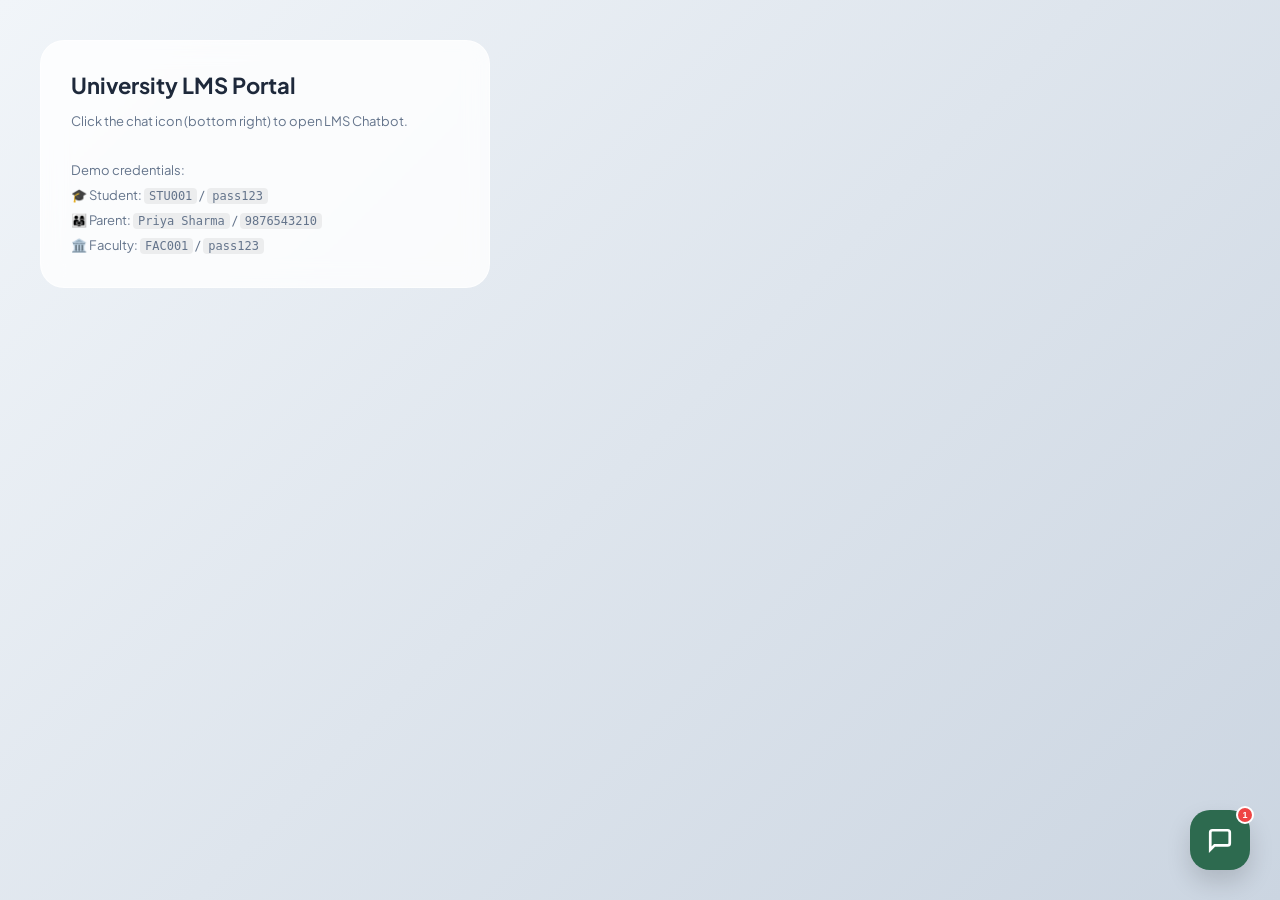
==== index.html @ 47048e08 "Create index.html" ====
<!doctype html>
<html lang="en">
    <head>
        <meta charset="UTF-8" />
        <meta name="viewport" content="width=device-width, initial-scale=1.0" />
        <title>LMS Chatbot — College Portal</title>
        <link
            href="https://fonts.googleapis.com/css2?family=Plus+Jakarta+Sans:wght@400;500;600;700&display=swap"
            rel="stylesheet"
        />
        <style>
            :root {
                 --theme-color: #2d6a4f;
                 --primary: #2d6a4f;
                 --accent: #40916c;
}


            * {
                box-sizing: border-box;
                margin: 0;
                padding: 0;
            }
            body {
                font-family: "Plus Jakarta Sans", sans-serif;
                background: linear-gradient(135deg, #f1f5f9 0%, #cbd5e1 100%);
                min-height: 100vh;
                padding: 40px;
            }
            .info-layer {
                max-width: 450px;
                background: rgba(255, 255, 255, 0.8);
                backdrop-filter: blur(12px);
                padding: 30px;
                border-radius: 24px;
                border: 1px solid rgba(255, 255, 255, 0.6);
            }
            .info-layer h1 {
                font-size: 22px;
                color: #1e293b;
                margin-bottom: 10px;
            }
            .info-layer p {
                font-size: 13px;
                color: #64748b;
                line-height: 1.9;
            }
            .info-layer code {
                background: rgba(0, 0, 0, 0.06);
                padding: 1px 5px;
                border-radius: 4px;
                font-size: 12px;
            }

            #fab {
                position: fixed;
                bottom: 30px;
                right: 30px;
                width: 60px;
                height: 60px;
                border-radius: 20px;
                background: var(--theme-color);
                border: none;
                cursor: pointer;
                display: flex;
                align-items: center;
                justify-content: center;
                box-shadow: 0 12px 24px rgba(0, 0, 0, 0.15);
                z-index: 1000;
                transition: 0.3s cubic-bezier(0.175, 0.885, 0.32, 1.275);
            }
            #fab:hover {
                transform: scale(1.08);
                 background: #1b4332;
            }
            .badge {
                position: absolute;
                top: -4px;
                right: -4px;
                width: 18px;
                height: 18px;
                background: #ef4444;
                border-radius: 50%;
                border: 2px solid white;
                font-size: 9px;
                color: #fff;
                display: flex;
                align-items: center;
                justify-content: center;
                font-weight: 700;
            }

            #dialog {
                position: fixed;
                bottom: 30px;
                right: 30px;
                width: 355px;
                height: 500px;
                background: #fff;
                border-radius: 28px;
                display: none;
                flex-direction: column;
                z-index: 999;
                box-shadow: 0 25px 50px -12px rgba(0, 0, 0, 0.2);
                overflow: hidden;
                border: 1px solid #f1f5f9;
            }
            #dialog.open {
                display: flex;
                animation: slideIn 0.3s ease-out;
            }
            @keyframes slideIn {
                from {
                    opacity: 0;
                    transform: translateY(20px) scale(0.97);
                }
                to {
                    opacity: 1;
                    transform: translateY(0) scale(1);
                }
            }

            .dhead {
                background: linear-gradient(
                    135deg,
                    var(--primary) 0%,
                    var(--accent) 100%
                );
                transition: background 0.5s ease, filter 0.3s ease;
                

                padding: 16px 16px 13px;
                display: flex;
                align-items: center;
                justify-content: center;
                position: relative;
                flex-shrink: 0;
                transition: background 0.4s ease;
            }
            .user-left {
                position: absolute;
                left: 14px;
                display: none;
                align-items: center;
                gap: 4px;
                cursor: pointer;
            }
            .user-left.visible {
                display: flex;
            }
            .uav {
                width: 28px;
                height: 28px;
                border-radius: 50%;
                display: flex;
                align-items: center;
                justify-content: center;
                font-size: 12px;
                font-weight: 700;
                color: #fff;
                background: rgba(255, 255, 255, 0.25);
                border: 1.5px solid rgba(255, 255, 255, 0.5);
            }
            .dropdown-arrow {
                font-size: 8px;
                color: rgba(255, 255, 255, 0.8);
                margin-left: 1px;
            }
            .user-dropdown {
                position: absolute;
                top: 38px;
                left: 0;
                background: #fff;
                border: 1px solid #e4e0d8;
                border-radius: 10px;
                display: none;
                min-width: 110px;
                box-shadow: 0 4px 16px rgba(0, 0, 0, 0.1);
                z-index: 10;
                overflow: hidden;
            }
            .user-dropdown.show {
                display: block;
            }
            .dropdown-item {
                padding: 10px 13px;
                font-size: 12px;
                cursor: pointer;
                color: #1e293b;
                font-weight: 500;
            }
            .dropdown-item:hover {
                background: #f5f3ef;
            }
            .header-center {
                text-align: center;
            }
            .dlogo {
                font-size: 16px;
                font-weight: 700;
                color: #fff;
                letter-spacing: -0.2px;
            }
            .status-row {
                display: flex;
                align-items: center;
                justify-content: center;
                gap: 5px;
                margin-top: 4px;
            }
            .status-dot {
                width: 6px;
                height: 6px;
                background: #4ade80;
                border-radius: 50%;
                animation: blink 2s infinite;
            }
            @keyframes blink {
                0%,
                100% {
                    opacity: 1;
                }
                50% {
                    opacity: 0.4;
                }
            }
            .status-text {
                font-size: 10px;
                color: rgba(255, 255, 255, 0.8);
                font-weight: 500;
            }
            .dclose {
                position: absolute;
                right: 14px;
                width: 26px;
                height: 26px;
                border-radius: 50%;
                border: none;
                background: rgba(255, 255, 255, 0.2);
                color: #fff;
                cursor: pointer;
                font-size: 13px;
                display: flex;
                align-items: center;
                justify-content: center;
            }
            .dclose:hover {
                background: rgba(255, 255, 255, 0.3);
            }

            .screen {
                display: none;
                flex-direction: column;
                flex: 1;
                min-height: 0;
                overflow: hidden;
            }
            .screen.on {
                display: flex;
            }

            .role-pick-body {
                padding: 22px 18px;
                display: flex;
                flex-direction: column;
                gap: 11px;
                overflow-y: auto;
            }
            .rptitle {
                font-size: 15px;
                font-weight: 700;
                color: var(--text-main);
            }
            .rpsub {
                font-size: 12px;
                color: #64748b;
                line-height: 1.5;
                margin-bottom: 2px;
            }
            .rpcard {
                display: flex;
                align-items: center;
                gap: 13px;
                padding: 14px 15px;
                border-radius: 16px;
                border: 1px solid #e2e8f0;
                cursor: pointer;
                transition: all 0.2s;
                background: #fff;
            }
            .rpcard:hover {
                border-color: var(--primary);
                background: var(--primary-bg);
                transform: translateX(3px);
            }
            .rpicon {
                width: 40px;
                height: 40px;
                border-radius: 12px;
                display: flex;
                align-items: center;
                justify-content: center;
                font-size: 18px;
                flex-shrink: 0;
            }
            .ri-s {
                background: #d8f0e7;
            }
            .ri-p {
                background: #d6e4f0;
            }
            .ri-f {
                background: #f0e4d6;
            }
            .rpname {
                font-size: 13px;
                font-weight: 600;
                color: var(--text-main);
            }
            .rpdesc {
                font-size: 11px;
                color: #94a3b8;
                margin-top: 1px;
            }
            .rpchev {
                font-size: 16px;
                color: #cbd5e1;
                margin-left: auto;
            }

            .cred-body {
                padding: 18px;
                display: flex;
                flex-direction: column;
                gap: 12px;
                overflow-y: auto;
                flex: 1;
            }
            .cred-header {
                display: flex;
                align-items: center;
                gap: 10px;
                padding-bottom: 14px;
                border-bottom: 1px solid #f1f5f9;
                margin-bottom: 2px;
            }
            .back-btn {
                width: 30px;
                height: 30px;
                border-radius: 9px;
                border: 1px solid #e2e8f0;
                background: #f8fafc;
                cursor: pointer;
                font-size: 14px;
                color: #64748b;
                display: flex;
                align-items: center;
                justify-content: center;
                font-family: "Plus Jakarta Sans", sans-serif;
                flex-shrink: 0;
            }
            .back-btn:hover {
                background: #f1f5f9;
            }
            .cred-role-icon {
                width: 36px;
                height: 36px;
                border-radius: 10px;
                display: flex;
                align-items: center;
                justify-content: center;
                font-size: 17px;
                flex-shrink: 0;
            }
            .cred-title {
                font-size: 14px;
                font-weight: 700;
                color: var(--text-main);
            }
            .cred-sub {
                font-size: 11px;
                color: #94a3b8;
                margin-top: 1px;
            }
            .finp-label {
                font-size: 11px;
                font-weight: 600;
                color: #64748b;
                margin-bottom: 5px;
            }
            .finp-wrap {
                display: flex;
                flex-direction: column;
                gap: 4px;
            }
            .finp {
                width: 100%;
                padding: 12px 14px;
                border-radius: 12px;
                border: 1.5px solid #e2e8f0;
                font-family: "Plus Jakarta Sans", sans-serif;
                font-size: 13px;
                color: var(--text-main);
                outline: none;
                transition:
                    border-color 0.2s,
                    box-shadow 0.2s;
                background: #fafbfc;
            }
            .finp:focus {
                border-color: var(--primary);
                box-shadow: 0 0 0 3px rgba(45, 106, 79, 0.1);
                background: #fff;
            }
            .finp::placeholder {
                color: #94a3b8;
            }
            .hint-box {
                background: #f8fafc;
                border: 1px solid #e2e8f0;
                border-radius: 10px;
                padding: 10px 12px;
                font-size: 11px;
                color: #64748b;
                line-height: 1.6;
            }
            .hint-box strong {
                color: var(--text-main);
                font-weight: 600;
            }
            .err {
                font-size: 11px;
                color: #ef4444;
                text-align: center;
                min-height: 15px;
                font-weight: 500;
            }
            .signin-btn {
                width: 100%;
                padding: 14px;
                border-radius: 14px;
                border: none;
                color: #fff;
                font-family: "Plus Jakarta Sans", sans-serif;
                font-size: 13px;
                font-weight: 700;
                cursor: pointer;
                transition:
                    opacity 0.2s,
                    transform 0.1s;
                margin-top: 2px;
            }
            .signin-btn:hover {
                opacity: 0.9;
            }
            .signin-btn:active {
                transform: scale(0.98);
            }
            .btn-s {
                background: linear-gradient(135deg, #2d6a4f, #40916c);
            }
            .btn-p {
                background: linear-gradient(135deg, #1d3557, #457b9d);
            }
            .btn-f {
                background: linear-gradient(135deg, #7b3f00, #9c6644);
            }

            .faq-body {
                display: flex;
                flex-direction: column;
                flex: 1;
                min-height: 0;
            }
            .ubar-faq {
                padding: 10px 14px 9px;
                border-bottom: 1px solid #f1f5f9;
                display: flex;
                align-items: center;
                gap: 8px;
                flex-shrink: 0;
                background: #fafbfc;
            }
            .uname {
                font-size: 12px;
                font-weight: 600;
                color: var(--text-main);
                flex: 1;
            }
            .rtag {
                font-size: 10px;
                padding: 3px 9px;
                border-radius: 20px;
                font-weight: 600;
            }
            .rt-s {
                background: #d8f0e7;
                color: #1a4a35;
            }
            .rt-p {
                background: #d6e4f0;
                color: #0e2035;
            }
            .rt-f {
                background: #f0e4d6;
                color: #4a2600;
            }
            .fscroll {
                flex: 1;
                overflow-y: auto;
                padding: 14px 14px 10px;
            }
            .fscroll::-webkit-scrollbar {
                width: 3px;
            }
            .fscroll::-webkit-scrollbar-thumb {
                background: #e2e8f0;
                border-radius: 3px;
            }
            .faq-intro {
                margin: 10px 12px;
                padding: 10px;
                background: #f3f1ec;
                border-radius: 12px;
                font-size: 14px;
            }
            .faq-box {
    display: inline-flex;
    flex-direction: column;

    padding: 12px 14px;
    border-radius: 14px;

    background: rgba(255, 255, 255, 0.9);
    backdrop-filter: blur(12px);

    border: 1px solid rgba(0,0,0,0.08);

    /* 🔥 ADD THIS SHADOW */
    box-shadow: 
        0 8px 25px rgba(0, 0, 0, 0.15),   /* main shadow */
        0 2px 6px rgba(0, 0, 0, 0.08);    /* soft inner depth */

    width: fit-content;
    max-width: 80%;

    gap: 8px;
    align-self: flex-start;
}

.faq-box button {
    padding: 6px 12px;

    border: none;
    border-radius: 8px;

    background: white;
    color: black;

    text-align: left;
    cursor: pointer;

    font-size: 13px;

    white-space: nowrap;   /* 🔥 important */
}



            .dropdown-container {
                margin-bottom: 6px;
            }
            .dropdown-title {
                background: var(--primary);
                color: white;
                padding: 5px 5px;
                border-radius: 50px;
                margin-bottom: 2px;
                font-size: 13px;
                cursor: pointer;
                display: block;
                width: 172px;
                text-align: center;
            }
            .dropdown-title:hover {
                background: var(--accent);
            }
            .dropdown-title:hover,
            .dropdown-title:focus,
            .dropdown-title:active {
                background: #2f3437 !important;
                color: white !important;
                outline: none;
            }

            .dropdown-content.visible {
                display: block;
            }
            .fq {
                display: flex;
                align-items: center;
                justify-content: space-between;
                padding: 9px 12px;
                border-radius: 10px;
                border: 1px solid #e2e8f0;
                background: #fff;
                font-size: 12px;
                color: var(--text-main);
                cursor: pointer;
                margin-bottom: 5px;
                transition: all 0.15s;
                line-height: 1.4;
                font-weight: 500;
            }
            .fq:hover {
                background: var(--primary-bg);
                border-color: var(--primary);
            }
            .fq span {
                font-size: 11px;
                color: #94a3b8;
                flex-shrink: 0;
                margin-left: 6px;
            }
            .inpbar {
                padding: 10px 14px 14px;
                border-top: 1px solid #f1f5f9;
                display: flex;
                gap: 8px;
                align-items: center;
                flex-shrink: 0;
                background: #fff;
            }
            .cinp {
                flex: 1;
                padding: 11px 15px;
                border-radius: 25px;
                border: 1.5px solid #e2e8f0;
                background: #f8fafc;
                font-family: "Plus Jakarta Sans", sans-serif;
                font-size: 12.5px;
                color: var(--text-main);
                outline: none;
                transition: border-color 0.2s;
            }
            .cinp:focus {
                border-color: var(--primary);
                background: #fff;
            }
            .cinp::placeholder {
                color: #94a3b8;
            }
            .csend {
                width: 38px;
                height: 38px;
                border-radius: 50%;
                border: none;
                color: #fff;
                cursor: pointer;
                display: flex;
                align-items: center;
                justify-content: center;
                flex-shrink: 0;
                transition:
                    opacity 0.15s,
                    transform 0.1s;
                background: var(--primary);
            }
            .csend:hover {
                opacity: 0.88;
            }
            .csend:active {
                transform: scale(0.95);
            }

            .chat-body {
                display: flex;
                flex-direction: column;
                flex: 1;
                min-height: 0;
            }
            .ctopbar {
                padding: 11px 14px 9px;
                border-bottom: 1px solid #f1f5f9;
                display: flex;
                align-items: center;
                gap: 9px;
                flex-shrink: 0;
                background: #fafbfc;
            }
            .backbtn {
                width: 28px;
                height: 28px;
                border-radius: 8px;
                border: 1px solid #e2e8f0;
                background: #fff;
                cursor: pointer;
                font-size: 13px;
                color: #64748b;
                display: flex;
                align-items: center;
                justify-content: center;
                font-family: "Plus Jakarta Sans", sans-serif;
            }
            .backbtn:hover {
                background: #f1f5f9;
            }
            .ctopic {
                font-size: 12.5px;
                font-weight: 600;
                color: var(--text-main);
                flex: 1;
                white-space: nowrap;
                overflow: hidden;
                text-overflow: ellipsis;
            }
            .msgs {
                flex: 1;
                overflow-y: auto;
                padding: 14px;
                display: flex;
                flex-direction: column;
                gap: 12px;
                background: #fafafa;
            }
            .msg.bot {
    gap: 5px;   /* controls space between emoji & bubble */
}
            .msgs::-webkit-scrollbar {
                width: 3px;
            }
            .msgs::-webkit-scrollbar-thumb {
                background: #e2e8f0;
                border-radius: 3px;
            }
            .msg {
    display: flex;
    margin-bottom: 14px;
}

/* USER SIDE */
.usr {
    justify-content: flex-end;
}

.bot {
    justify-content: flex-start;
}
            @keyframes fu {
                from {
                    opacity: 0;
                    transform: translateY(5px);
                }
                to {
                    opacity: 1;
                    transform: translateY(0);
                }
            }
            .mav {
                width: 28px;
                height: 28px;
                border-radius: 10px;
                display: flex;
                align-items: center;
                justify-content: center;
                font-size: 14px;
                flex-shrink: 0;
                margin-top: 1px;
                background: #fff;
                box-shadow: 0 1px 4px rgba(0, 0, 0, 0.07);
            }
            .mav-usr {
                background: var(--primary);
                color: #fff;
                font-size: 10px;
                font-weight: 700;
            }
            .bub {
    display: inline-block;   /* 🔥 IMPORTANT */
    padding: 6px 10px;
    border-radius: 12px;

    max-width: 60%;          /* limits long messages */
    width: fit-content;      /* adjusts to text */

    word-wrap: break-word;
    line-height: 1.4;
    font-size: 14px;
}


/* USER BUBBLE (BLACK) */
.bub-usr {
    background: var(--theme-color);
    color: white;
    border-bottom-right-radius: 4px;
}

/* BOT BUBBLE (GREY) */
.bub-bot {
    background: #e6e3dc;
    color: black;
    border-bottom-left-radius: 4px;
}

/* BOT ICON */
.bot-icon {
    width: 28px;
    height: 28px;
    margin-right: 8px;
}
            .btime {
                font-size: 9.5px;
                color: #94a3b8;
                margin-top: 3px;
            }
            .usr .btime {
                text-align: right;
            }
            .dots {
                display: flex;
                gap: 4px;
                padding: 4px 2px;
                align-items: center;
            }
            .tdot {
                width: 6px;
                height: 6px;
                background: var(--primary);
                border-radius: 50%;
                animation: bounce 1.4s infinite ease-in-out;
            }
            .tdot:nth-child(2) {
                animation-delay: 0.2s;
            }
            .tdot:nth-child(3) {
                animation-delay: 0.4s;
            }
            @keyframes bounce {
                0%,
                80%,
                100% {
                    transform: scale(0);
                }
                40% {
                    transform: scale(1);
                }
            }
            .dropdown-content {
    display: none;
}

.dropdown-content.visible {
    display: block;
}
#faqChat {
    margin-top: 0;
    padding-top: 5px;
}
.dot {
    height: 6px;
    width: 6px;
    margin: 0 2px;
    background-color: black;
    border-radius: 50%;
    display: inline-block;
    animation: blink 1.4s infinite;
}

.dot:nth-child(2) {
    animation-delay: 0.2s;
}
.dot:nth-child(3) {
    animation-delay: 0.4s;
}

@keyframes blink {
    0% { opacity: 0.2; }
    20% { opacity: 1; }
    100% { opacity: 0.2; }
}
.user-icon {
    width: 20px;
    height: 20px;
    border-radius: 50%;
    background: var(--theme-color);  /* you can change color */
    color: white;

    display: flex;
    align-items: center;
    justify-content: center;

    font-size: 10px;
    font-weight: bold;
}



        </style>
    </head>
    <body>
        <div class="info-layer">
            <h1>University LMS Portal</h1>
            <p>
                Click the chat icon (bottom right) to open LMS Chatbot.<br /><br />
                Demo credentials:<br />
                🎓 Student: <code>STU001</code> / <code>pass123</code><br />
                👨‍👩‍👧 Parent: <code>Priya Sharma</code> / <code>9876543210</code
                ><br />
                🏛️ Faculty: <code>FAC001</code> / <code>pass123</code>
            </p>
        </div>

        <button id="fab" onclick="toggleDialog()">
            <svg
                width="26"
                height="26"
                viewBox="0 0 24 24"
                fill="none"
                stroke="white"
                stroke-width="2.5"
            >
                <path
                    d="M21 15a2 2 0 0 1-2 2H7l-4 4V5a2 2 0 0 1 2-2h14a2 2 0 0 1 2 2z"
                />
            </svg>
            <div class="badge">1</div>
        </button>

        <div id="dialog">
            <div class="dhead" id="dhead">
                <div
                    class="user-left"
                    id="userSection"
                    onclick="toggleUserMenu(event)"
                >
                    <div class="uav" id="uav">S</div>
                    <span class="dropdown-arrow">▼</span>
                    <div class="user-dropdown" id="userDropdown">
                        <div class="dropdown-item" onclick="doSignout(event)">
                            Sign out
                        </div>
                    </div>
                </div>
                <div class="header-center">
                    <div class="dlogo">LMS Chatbot</div>
                    <div class="status-row">
                        <div class="status-dot"></div>
                        <span class="status-text" id="status-text"
                            >Select your role</span
                        >
                    </div>
                </div>
                <button class="dclose" onclick="toggleDialog()">✕</button>
            </div>

            <div class="screen on" id="sc-role">
                <div class="role-pick-body">
                    <div class="rptitle">Who are you?</div>
                    <div class="rpsub">
                        Select your role to continue to sign in.
                    </div>
                    <div class="rpcard" onclick="goToCredentials('s')">
                        <div class="rpicon ri-s">🎓</div>
                        <div>
                            <div class="rpname">Student</div>
                            <div class="rpdesc">Timetable, marks & fees</div>
                        </div>
                        <div class="rpchev">›</div>
                    </div>
                    <div class="rpcard" onclick="goToCredentials('p')">
                        <div class="rpicon ri-p">👨‍👩‍👧</div>
                        <div>
                            <div class="rpname">Parent</div>
                            <div class="rpdesc">
                                Ward's progress & attendance
                            </div>
                        </div>
                        <div class="rpchev">›</div>
                    </div>
                    <div class="rpcard" onclick="goToCredentials('f')">
                        <div class="rpicon ri-f">🏛️</div>
                        <div>
                            <div class="rpname">Faculty</div>
                            <div class="rpdesc">
                                Classes, attendance & analytics
                            </div>
                        </div>
                        <div class="rpchev">›</div>
                    </div>
                </div>
            </div>

            <div class="screen" id="sc-cred">
                <div class="cred-body">
                    <div class="cred-header">
                        <button class="back-btn" onclick="goBack('role')">
                            ←
                        </button>
                        <div class="cred-role-icon ri-s" id="cred-icon">🎓</div>
                        <div>
                            <div class="cred-title" id="cred-title">
                                Student sign in
                            </div>
                            <div class="cred-sub" id="cred-sub">
                                Enter your portal credentials
                            </div>
                        </div>
                    </div>
                    <div id="fields-sf">
                        <div class="finp-wrap" style="margin-bottom: 10px">
                            <div class="finp-label" id="id-label">
                                Student ID
                            </div>
                            <input
                                class="finp"
                                id="inp-id"
                                placeholder="e.g. STU001"
                                autocomplete="off"
                            />
                        </div>
                        <div class="finp-wrap">
                            <div class="finp-label">Password</div>
                            <input
                                class="finp"
                                id="inp-pwd"
                                type="password"
                                placeholder="Enter your password"
                                onkeydown="
                                    if (event.key === 'Enter') doSignin();
                                "
                            />
                        </div>
                    </div>
                    <div id="fields-p" style="display: none">
                        <div class="finp-wrap" style="margin-bottom: 10px">
                            <div class="finp-label">Ward's full name</div>
                            <input
                                class="finp"
                                id="inp-name"
                                placeholder="e.g. Priya Sharma"
                                autocomplete="off"
                            />
                        </div>
                        <div class="finp-wrap">
                            <div class="finp-label">
                                Registered phone number
                            </div>
                            <input
                                class="finp"
                                id="inp-phone"
                                type="tel"
                                placeholder="e.g. 9876543210"
                                onkeydown="
                                    if (event.key === 'Enter') doSignin();
                                "
                            />
                        </div>
                    </div>
                    <div class="hint-box" id="hint-box">
                        <strong>Demo:</strong> STU001 / pass123
                    </div>
                    <div class="err" id="err"></div>
                    <button
                        class="signin-btn btn-s"
                        id="signin-btn"
                        onclick="doSignin()"
                    >
                        Sign in →
                    </button>
                </div>
            </div>

            <div class="screen" id="sc-faq">
                <div class="faq-body">
                    <div class="ubar-faq">
                        <div class="uname" id="uname">Student</div>
                        <div class="rtag rt-s" id="rtag">Student</div>
                    </div>
                    <div class="fscroll" id="fscroll">

    <!-- FAQ + CHAT will be injected here -->

    <div id="faqChat"></div>

</div>

                    <div class="inpbar">
                        <input
                            class="cinp"
                            id="cinp"
                            placeholder="Ask a question…"
                            onkeydown="if (event.key === 'Enter') freeType();"
                        />
                        <button class="csend" id="csend" onclick="freeType()">
                            <svg
                                width="15"
                                height="15"
                                viewBox="0 0 14 14"
                                fill="none"
                            >
                                <path
                                    d="M2 7h10M7 2l5 5-5 5"
                                    stroke="#fff"
                                    stroke-width="1.8"
                                    stroke-linecap="round"
                                    stroke-linejoin="round"
                                />
                            </svg>
                        </button>
                    </div>
                </div>
            </div>

            <div class="screen" id="sc-chat">
                <div class="chat-body">
                    <div class="ctopbar">
                        <button class="backbtn" onclick="goBack('faq')">
                            ←
                        </button>
                        <div class="ctopic" id="ctopic">Question</div>
                    </div>
                    <div class="msgs" id="msgs"></div>
                    <div class="inpbar">
                        <input
                            class="cinp"
                            id="cinp2"
                            placeholder="Follow up…"
                            onkeydown="if (event.key === 'Enter') followUp();"
                        />
                        <button class="csend" id="csend2" onclick="followUp()">
                            <svg
                                width="15"
                                height="15"
                                viewBox="0 0 14 14"
                                fill="none"
                            >
                                <path
                                    d="M2 7h10M7 2l5 5-5 5"
                                    stroke="#fff"
                                    stroke-width="1.8"
                                    stroke-linecap="round"
                                    stroke-linejoin="round"
                                />
                            </svg>
                        </button>
                    </div>
                </div>
            </div>
        </div>

        <script>
            
            let dialogOpen = false,
                role = "s";
            const acc = { s: "#2d6a4f", p: "#1d3557", f: "#7b3f00" };
            const accGrad = {
                s: "linear-gradient(135deg,#2d6a4f,#40916c)",
                p: "linear-gradient(135deg,#1d3557,#457b9d)",
                f: "linear-gradient(135deg,#7b3f00,#9c6644)",
            };
            const names = { s: "Student", p: "Parent", f: "Faculty" };
            const icons = { s: "🎓", p: "👨‍👩‍👧", f: "🏛️" };
            const iconBg = { s: "ri-s", p: "ri-p", f: "ri-f" };
            const creds = {
                s: { id: "STU001", pwd: "pass123", name: "Priya Sharma" },
                p: {
                    name: "Priya Sharma",
                    phone: "9876543210",
                    displayName: "Mr. Sharma",
                },
                f: { id: "FAC001", pwd: "pass123", name: "Dr. Anita Rao" },
            };
            const hints = {
                s: "<strong>Demo:</strong> STU001 / pass123",
                p: "<strong>Demo:</strong> Priya Sharma / 9876543210",
                f: "<strong>Demo:</strong> FAC001 / pass123",
            };
            const welcomes = {
                s: "Hi Priya! 👋 I'm LMS Chatbot. Tap a topic below or type your question.",
                p: "Hello Mr. Sharma! 👋 Here are FAQs about your ward. Tap one or type below.",
                f: "Welcome Dr. Rao! 👋 Quick access to your most-used topics. Tap or type below.",
            };
            const faqs = {
                s: [
                    {
                        cat: "Timetable & Classes",
                        qs: [
                            "What is my timetable today?",
                            "When is my next class?",
                            "Has today's timetable changed?",
                        ],
                    },
                    {
                        cat: "Exams",
                        qs: [
                            "When is my next exam?",
                            "What is the exam timetable?",
                            "When are end-semester exams?",
                        ],
                    },
                    {
                        cat: "Marks & Grades",
                        qs: [
                            "What are my marks this semester?",
                            "What is my GPA?",
                            "Which subjects am I failing?",
                        ],
                    },
                    {
                        cat: "Fees",
                        qs: [
                            "What is my fee balance?",
                            "When is the fee deadline?",
                            "How can I pay my fees?",
                        ],
                    },
                    {
                        cat: "Announcements",
                        qs: [
                            "Any important notices today?",
                            "Are classes cancelled tomorrow?",
                        ],
                    },
                ],
                p: [
                    {
                        cat: "Academic Progress",
                        qs: [
                            "How is my child performing?",
                            "What is my child's CGPA?",
                            "Are there any backlogs?",
                        ],
                    },
                    {
                        cat: "Attendance",
                        qs: [
                            "What is my child's attendance?",
                            "Has my child been absent recently?",
                        ],
                    },
                    {
                        cat: "Fees",
                        qs: [
                            "Is my child's fee paid?",
                            "What is the fee deadline?",
                            "Are installments available?",
                        ],
                    },
                    {
                        cat: "Exams",
                        qs: [
                            "When are the semester exams?",
                            "When will results be announced?",
                        ],
                    },
                    {
                        cat: "Campus",
                        qs: [
                            "How can I contact my child's professor?",
                            "Is hostel available?",
                        ],
                    },
                ],
                f: [
                    {
                        cat: "Timetable",
                        qs: [
                            "What is my timetable today?",
                            "Do I have any free periods today?",
                            "Has my timetable changed?",
                        ],
                    },
                    {
                        cat: "Attendance",
                        qs: [
                            "Which students are absent today?",
                            "Who is below 75% attendance?",
                            "Show attendance report",
                        ],
                    },
                    {
                        cat: "Assignments",
                        qs: [
                            "Who hasn't submitted the assignment?",
                            "What is the average assignment score?",
                        ],
                    },
                    {
                        cat: "Exams",
                        qs: [
                            "When are midterm exams?",
                            "Which students failed the last exam?",
                        ],
                    },
                    {
                        cat: "Leave & Admin",
                        qs: [
                            "How do I apply for leave?",
                            "When is the next faculty meeting?",
                        ],
                    },
                ],
            };
            const answers = {
                "What is my timetable today?":
                    "Today's timetable:\n09:00 AM — Data Structures (Hall B-204)\n11:00 AM — Engineering Maths (Lab C-101)\n02:00 PM — Web Technology (Hall A-302)",
                "When is my next class?":
                    "Your next class is at 11:00 AM — Engineering Maths in Lab C-101.",
                "Has today's timetable changed?":
                    "No changes to today's timetable. All classes are as scheduled.",
                "When is my next exam?":
                    "Your next exam is Internal Exam 1 on 18 March (Monday).",
                "What is the exam timetable?":
                    "Internal 1 — 18 Mar\nMid-Semester — 07 Apr\nEnd-Semester — 12 May",
                "When are end-semester exams?":
                    "End-semester exams run from 12 May to 25 May.",
                "What are my marks this semester?":
                    "Data Structures: 38/50\nWeb Technology: 42/50\nDBMS: 45/50\nEngineering Maths: 29/50 ⚠️",
                "What is my GPA?": "Your current CGPA is 7.8/10.",
                "Which subjects am I failing?":
                    "You're not failing any subject, but Engineering Maths (58%) needs attention.",
                "What is my fee balance?":
                    "Tuition: ₹42,000 — Paid\nExam Fee: ₹1,200 — Due by 25 Mar\nHostel: ₹8,500 — Paid",
                "When is the fee deadline?":
                    "The exam fee deadline is 25 March.",
                "How can I pay my fees?":
                    "Pay online via the portal under Fees → Online Payment.",
                "Any important notices today?":
                    "1. Hall tickets for Internal 1 now available\n2. Holiday on 17 March\n3. Infinity Tech Fest registrations close 20 March",
                "Are classes cancelled tomorrow?":
                    "No cancellations announced. Check Announcements for live updates.",
                "How is my child performing?":
                    "CGPA: 7.8/10. All subjects passed. Attention needed: Engineering Maths (58%).",
                "What is my child's CGPA?":
                    "Your ward's current CGPA is 7.8 out of 10.",
                "Are there any backlogs?":
                    "No active backlogs. All previous subjects cleared.",
                "What is my child's attendance?":
                    "Overall: 79%\nDBMS: 91% ✓\nData Structures: 82% ✓\nEngineering Maths: 68% ⚠️",
                "Has my child been absent recently?":
                    "Absent on 10 March (Engineering Maths) and 11 March (Data Structures).",
                "Is my child's fee paid?":
                    "Tuition and hostel fees paid. Exam fee (₹1,200) due by 25 March.",
                "Are installments available?":
                    "Yes, tuition can be paid in 2 installments. Contact the accounts office.",
                "When are the semester exams?":
                    "Mid-Semester: 07 April\nEnd-Semester: 12–25 May",
                "When will results be announced?":
                    "Results announced 2 weeks after each exam.",
                "How can I contact my child's professor?":
                    "Visit Faculty Directory on the portal. Parent-teacher sessions every 2nd Saturday.",
                "Is hostel available?":
                    "Yes, separate hostels for boys and girls. Fee: ₹8,500/month including meals.",
                "Do I have any free periods today?":
                    "You have a free period from 01:00 PM to 03:00 PM today.",
                "Has my timetable changed?":
                    "No changes to your timetable this week.",
                "Which students are absent today?":
                    "Absent today:\nRiya Shah, Arjun Mehta, Pooja Iyer (DBMS 9AM)\nKaran Patel (Lab 11AM)",
                "Who is below 75% attendance?":
                    "1. Arjun Mehta — 68%\n2. Sneha Verma — 71%\n3. Rohit Das — 73%\n4. Kavya Nair — 74%",
                "Show attendance report":
                    "DBMS Batch A:\nClass average: 83%\nPresent today: 38/42\nBelow 75%: 4 students",
                "Who hasn't submitted the assignment?":
                    "Not submitted: Arjun Mehta, Pooja Iyer, Rohit Das\nDeadline: 16 March.",
                "What is the average assignment score?":
                    "Assignment 2 average: 36.8/50. Highest: 49. Lowest: 18.",
                "When are midterm exams?":
                    "Mid-semester exams start 07 April. Internal marks due by 30 March.",
                "Which students failed the last exam?":
                    "Internal Exam 1 failures:\nRohit Das — 14/50\nArjun Mehta — 18/50",
                "How do I apply for leave?":
                    "Go to HR → Leave Application. Select dates, add reason, assign substitute, submit for HOD approval.",
                "When is the next faculty meeting?":
                    "Next faculty meeting: 20 March, 03:00 PM in Seminar Hall 1.",
            };
            function toggleFaq(element) {
    const allBodies = document.querySelectorAll(".faq-body");
    const current = element.nextElementSibling;

    const isOpen = current.classList.contains("open");

    // Close all FAQ bodies
    allBodies.forEach(body => body.classList.remove("open"));

    // Open only the clicked one (if it was closed)
    if (!isOpen) {
        current.classList.add("open");
    }
}

            function toggleDialog() {
                dialogOpen = !dialogOpen;
                document
                    .getElementById("dialog")
                    .classList.toggle("open", dialogOpen);
            }
            function toggleUserMenu(e) {
                e.stopPropagation();
                document
                    .getElementById("userDropdown")
                    .classList.toggle("show");
            }
            document.addEventListener("click", () => {
                const dd = document.getElementById("userDropdown");
                if (dd) dd.classList.remove("show");
            });

            function goToCredentials(r) {
                role = r;
                const icon = document.getElementById("cred-icon");
                icon.textContent = icons[r];
                icon.className = "cred-role-icon " + iconBg[r];
                document.documentElement.style.setProperty("--primary", acc[r]);

// set matching accent color
const accentMap = {
    s: "#40916c",
    p: "#457b9d",
    f: "#9c6644"
};

document.documentElement.style.setProperty("--accent", accentMap[r]);
                document.getElementById("cred-title").textContent =
                    names[r] + " sign in";
                document.getElementById("cred-sub").textContent =
                    r === "p"
                        ? "Enter ward's name and phone number"
                        : "Enter your portal credentials";
                document.getElementById("hint-box").innerHTML = hints[r];
                document.getElementById("err").textContent = "";
                document.getElementById("signin-btn").className =
                    "signin-btn btn-" + r;
                
                
                if (r === "p") {// set primary color
document.documentElement.style.setProperty("--primary", acc[r]);

// set matching accent gradient color
const accentMap = {
    s: "#40916c",  // student (green)
    p: "#457b9d",  // parent (blue)
    f: "#9c6644"   // faculty (brown)
};

document.documentElement.style.setProperty("--accent", accentMap[r]);
document.documentElement.style.setProperty(
    "--accent",
    acc[r] === "#2d6a4f" ? "#40916c" :
    acc[r] === "#1d3557" ? "#457b9d" :
    "#9c6644"
);
                    document.getElementById("fields-sf").style.display = "none";
                    document.getElementById("fields-p").style.display = "block";
                    document.getElementById("inp-name").value = "";
                    document.getElementById("inp-phone").value = "";
                } else {
                    document.getElementById("fields-sf").style.display =
                        "block";
                    document.getElementById("fields-p").style.display = "none";
                    document.getElementById("id-label").textContent =
                        r === "s" ? "Student ID" : "Employee ID";
                    document.getElementById("inp-id").placeholder =
                        r === "s" ? "e.g. STU001" : "e.g. FAC001";
                    document.getElementById("inp-id").value = "";
                    document.getElementById("inp-pwd").value = "";
                }
                showScreen("cred");
            }

            function doSignin() {
                const err = document.getElementById("err");
                err.textContent = "";
                let valid = false,
                    displayName = "";
                if (role === "p") {
                    const name = document
                        .getElementById("inp-name")
                        .value.trim();
                    const phone = document
                        .getElementById("inp-phone")
                        .value.trim();
                    if (!name || !phone) {
                        err.textContent = "Please enter both fields.";
                        return;
                    }
                    if (
                        name.toLowerCase() === creds.p.name.toLowerCase() &&
                        phone === creds.p.phone
                    ) {
                        valid = true;
                        displayName = creds.p.displayName;
                    } else {
                        err.textContent =
                            "Details not found. Try Priya Sharma / 9876543210";
                    }
                } else {
                    const id = document.getElementById("inp-id").value.trim();
                    const pwd = document.getElementById("inp-pwd").value;
                    if (!id || !pwd) {
                        err.textContent = "Please enter both fields.";
                        return;
                    }
                    if (id === creds[role].id && pwd === creds[role].pwd) {
                        valid = true;
                        displayName = creds[role].name;
                    } else {
                        err.textContent =
                            "Invalid credentials. Check the demo details above.";
                    }
                }
                if (valid) {
                    localStorage.setItem("userName", displayName);
                    document.getElementById("status-text").textContent =
                        names[role] + " Portal";
                    const av = document.getElementById("uav");
                    av.textContent = displayName[0];
                    document
                        .getElementById("userSection")
                        .classList.add("visible");
                    document.getElementById("uname").textContent = displayName;
                    const rt = document.getElementById("rtag");
                    rt.textContent = names[role];
                    rt.className = "rtag rt-" + role;
                    buildFAQ();
                    document.documentElement.style.setProperty('--theme-color', acc[role]);
                    showScreen("faq");
                }
            }

            function doSignout(e) {
                if (e) e.stopPropagation();
                document
                    .getElementById("userSection")
                    .classList.remove("visible");
                document
                    .getElementById("userDropdown")
                    .classList.remove("show");
                document.getElementById("status-text").textContent =
                    "Select your role";
                
                document.documentElement.style.setProperty(
                    "--primary",
                    acc["s"],
                );
                showScreen("role");
            }

            function goBack(to) {
                showScreen(to);
            }

            function buildFAQ() {

    const sc = document.getElementById("fscroll");
    sc.innerHTML = "";

    /* WELCOME */
    const intro = document.createElement("div");
    intro.className = "faq-intro";
    intro.innerText = welcomes[role];
    sc.appendChild(intro);

    /* FAQ BOX */
    const box = document.createElement("div");
    box.className = "faq-box";

    faqs[role].forEach((sec) => {

        const container = document.createElement("div");

        const title = document.createElement("div");
        title.className = "dropdown-title";
        title.innerText = sec.cat;

        const content = document.createElement("div");
        content.className = "dropdown-content";

        /* DROPDOWN CLICK */
        title.onclick = () => {

    const isOpen = content.classList.contains("visible");

    document.querySelectorAll(".dropdown-content").forEach(el => {
        el.classList.remove("visible");
    });

    if (!isOpen) {
        content.classList.add("visible");
    }
};


        /* QUESTIONS */
        sec.qs.forEach((q) => {

            const btn = document.createElement("div");
            btn.className = "fq";
            btn.innerText = q;

            btn.onclick = (e) => {
                e.stopPropagation();
                sendFAQMessage(q);   // ✅ NEW FUNCTION
            };

            content.appendChild(btn);
        });

        container.appendChild(title);
        container.appendChild(content);
        box.appendChild(container);
    });

    sc.appendChild(box);

    /* CHAT AREA BELOW FAQ */
    const chat = document.createElement("div");
    chat.id = "faqChat";
    sc.appendChild(chat);
}

            function freeType() {
    const inp = document.getElementById("cinp");
    const q = inp.value.trim();
    if (!q) return;

    inp.value = "";

    // send message just like FAQ click
    sendFAQMessage(q);
}
            function followUp() {
                const inp = document.getElementById("cinp2");
                const q = inp.value.trim();
                if (!q) return;
                inp.value = "";
                addMsg(q, true);
                showTyping();
                const reply =
                    answers[q] ||
                    "I don't have a specific record for that. Please refer to the LMS dashboard or contact the college office.";
                setTimeout(() => {
                    removeTyping();
                    addMsg(reply, false);
                }, 900);
            }
            function showScreen(n) {
                document
                    .querySelectorAll(".screen")
                    .forEach((s) => s.classList.remove("on"));
                document.getElementById("sc-" + n).classList.add("on");
            }
            function getTime() {
                const n = new Date();
                return (
                    n.getHours().toString().padStart(2, "0") +
                    ":" +
                    n.getMinutes().toString().padStart(2, "0")
                );
            }
            function addMsg(text, isUser) {
                const msgs = document.getElementById("msgs");
                const d = document.createElement("div");
                d.className = "msg" + (isUser ? " usr" : "");
                const av = document.createElement("div");
                av.className = "mav" + (isUser ? " mav-usr" : "");
                av.textContent = isUser ? "You" : "🤖";
                const right = document.createElement("div");
                const b = document.createElement("div");
                b.className = "bub " + (isUser ? "bub-usr" : "bub-bot");
                b.textContent = text;
                const t = document.createElement("div");
                t.className = "btime";
                t.textContent = getTime();
                right.appendChild(b);
                right.appendChild(t);
                d.appendChild(av);
                d.appendChild(right);
                msgs.appendChild(d);
                msgs.scrollTop = msgs.scrollHeight;
            }
            function showTyping() {
                const msgs = document.getElementById("msgs");
                const d = document.createElement("div");
                d.className = "msg";
                d.id = "typ";
                const av = document.createElement("div");
                av.className = "mav";
                av.textContent = "🤖";
                const right = document.createElement("div");
                const b = document.createElement("div");
                b.className = "bub bub-bot";
                b.innerHTML =
                    '<div class="dots"><div class="tdot"></div><div class="tdot"></div><div class="tdot"></div></div>';
                right.appendChild(b);
                d.appendChild(av);
                d.appendChild(right);
                msgs.appendChild(d);
                msgs.scrollTop = msgs.scrollHeight;
            }
            function removeTyping() {
                const t = document.getElementById("typ");
                if (t) t.remove();
            }
            function sendFAQMessage(question) {

    const chat = document.getElementById("faqChat");

    /* USER MESSAGE */
    const userDiv = document.createElement("div");
userDiv.className = "msg usr";

const userName = localStorage.getItem("userName") || "User";
const firstLetter = userName.charAt(0).toUpperCase();

userDiv.innerHTML = `
    <div style="display:flex; align-items:flex-start; gap:8px;justify-content:flex-end;">
        
        <div class="bub bub-usr">${question}</div>
        
        <div class="user-icon">${firstLetter}</div>

    </div>
`;


    chat.appendChild(userDiv);
    setTimeout(() => {
    const container = document.getElementById("fscroll");
    container.scrollTop = container.scrollHeight;
}, 50);

    /* TYPING */
    const typing = document.createElement("div");
typing.className = "msg bot";

typing.innerHTML = `
    <img src="assets/bot.png" class="bot-icon">
    <div class="bub bub-bot">
        <span class="dot"></span>
        <span class="dot"></span>
        <span class="dot"></span>
    </div>
`;


    chat.appendChild(typing);

    chat.scrollTop = chat.scrollHeight;

    const key = Object.keys(answers).find(
    k => k.toLowerCase() === question.toLowerCase()
);

const reply = key
    ? answers[key]
    : "I don't have that exact info. Try selecting from the options above.";

    setTimeout(() => {

        typing.remove();

        const botDiv = document.createElement("div");
botDiv.className = "msg bot";

botDiv.innerHTML = `
    <div style="font-size:20px; margin-right:8px;">🤖</div>
    <div class="bub bub-bot">${reply}</div>
`;



        chat.appendChild(botDiv);
        setTimeout(() => {
    const container = document.getElementById("fscroll");
    container.scrollTop = container.scrollHeight;
}, 50);

        setTimeout(() => {
    const container = document.getElementById("fscroll");
    container.scrollTop = container.scrollHeight;
}, 50);


    }, 700);
}



        </script>
    </body>
</html>
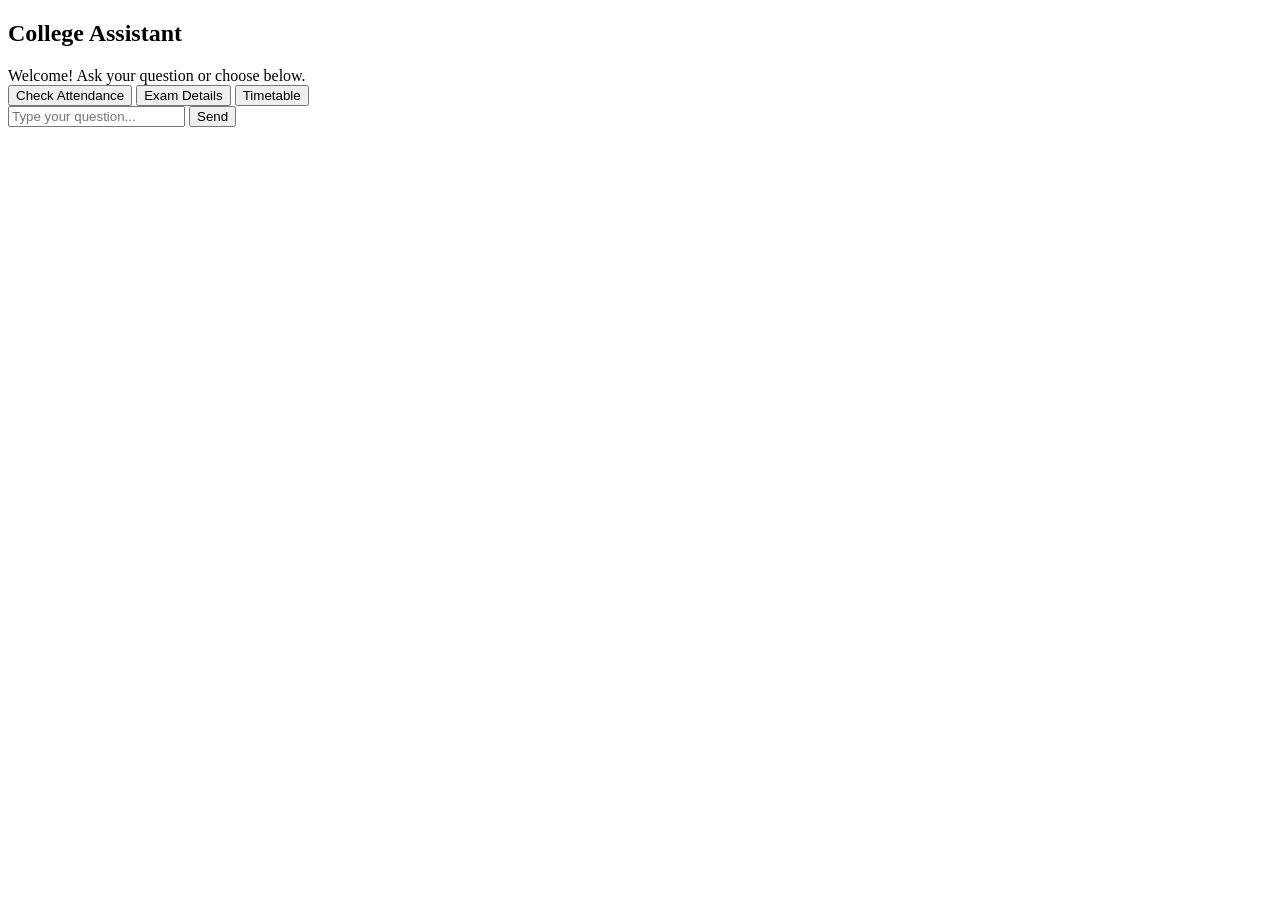
==== commit bce39d21: "Add files via upload" ====
--- a/index.html
+++ b/index.html
@@ -1,1794 +1,36 @@
-
-<!doctype html>
-<html lang="en">
-    <head>
-        <meta charset="UTF-8" />
-        <meta name="viewport" content="width=device-width, initial-scale=1.0" />
-        <title>LMS Chatbot — College Portal</title>
-        <link
-            href="https://fonts.googleapis.com/css2?family=Plus+Jakarta+Sans:wght@400;500;600;700&display=swap"
-            rel="stylesheet"
-        />
-        <style>
-            :root {
-                 --theme-color: #2d6a4f;
-                 --primary: #2d6a4f;
-                 --accent: #40916c;
-}
-
-
-            * {
-                box-sizing: border-box;
-                margin: 0;
-                padding: 0;
-            }
-            body {
-                font-family: "Plus Jakarta Sans", sans-serif;
-                background: linear-gradient(135deg, #f1f5f9 0%, #cbd5e1 100%);
-                min-height: 100vh;
-                padding: 40px;
-            }
-            .info-layer {
-                max-width: 450px;
-                background: rgba(255, 255, 255, 0.8);
-                backdrop-filter: blur(12px);
-                padding: 30px;
-                border-radius: 24px;
-                border: 1px solid rgba(255, 255, 255, 0.6);
-            }
-            .info-layer h1 {
-                font-size: 22px;
-                color: #1e293b;
-                margin-bottom: 10px;
-            }
-            .info-layer p {
-                font-size: 13px;
-                color: #64748b;
-                line-height: 1.9;
-            }
-            .info-layer code {
-                background: rgba(0, 0, 0, 0.06);
-                padding: 1px 5px;
-                border-radius: 4px;
-                font-size: 12px;
-            }
-
-            #fab {
-                position: fixed;
-                bottom: 30px;
-                right: 30px;
-                width: 60px;
-                height: 60px;
-                border-radius: 20px;
-                background: var(--theme-color);
-                border: none;
-                cursor: pointer;
-                display: flex;
-                align-items: center;
-                justify-content: center;
-                box-shadow: 0 12px 24px rgba(0, 0, 0, 0.15);
-                z-index: 1000;
-                transition: 0.3s cubic-bezier(0.175, 0.885, 0.32, 1.275);
-            }
-            #fab:hover {
-                transform: scale(1.08);
-                 background: #1b4332;
-            }
-            .badge {
-                position: absolute;
-                top: -4px;
-                right: -4px;
-                width: 18px;
-                height: 18px;
-                background: #ef4444;
-                border-radius: 50%;
-                border: 2px solid white;
-                font-size: 9px;
-                color: #fff;
-                display: flex;
-                align-items: center;
-                justify-content: center;
-                font-weight: 700;
-            }
-
-            #dialog {
-                position: fixed;
-                bottom: 30px;
-                right: 30px;
-                width: 355px;
-                height: 500px;
-                background: #fff;
-                border-radius: 28px;
-                display: none;
-                flex-direction: column;
-                z-index: 999;
-                box-shadow: 0 25px 50px -12px rgba(0, 0, 0, 0.2);
-                overflow: hidden;
-                border: 1px solid #f1f5f9;
-            }
-            #dialog.open {
-                display: flex;
-                animation: slideIn 0.3s ease-out;
-            }
-            @keyframes slideIn {
-                from {
-                    opacity: 0;
-                    transform: translateY(20px) scale(0.97);
-                }
-                to {
-                    opacity: 1;
-                    transform: translateY(0) scale(1);
-                }
-            }
-
-            .dhead {
-                background: linear-gradient(
-                    135deg,
-                    var(--primary) 0%,
-                    var(--accent) 100%
-                );
-                transition: background 0.5s ease, filter 0.3s ease;
-                
-
-                padding: 16px 16px 13px;
-                display: flex;
-                align-items: center;
-                justify-content: center;
-                position: relative;
-                flex-shrink: 0;
-                transition: background 0.4s ease;
-            }
-            .user-left {
-                position: absolute;
-                left: 14px;
-                display: none;
-                align-items: center;
-                gap: 4px;
-                cursor: pointer;
-            }
-            .user-left.visible {
-                display: flex;
-            }
-            .uav {
-                width: 28px;
-                height: 28px;
-                border-radius: 50%;
-                display: flex;
-                align-items: center;
-                justify-content: center;
-                font-size: 12px;
-                font-weight: 700;
-                color: #fff;
-                background: rgba(255, 255, 255, 0.25);
-                border: 1.5px solid rgba(255, 255, 255, 0.5);
-            }
-            .dropdown-arrow {
-                font-size: 8px;
-                color: rgba(255, 255, 255, 0.8);
-                margin-left: 1px;
-            }
-            .user-dropdown {
-                position: absolute;
-                top: 38px;
-                left: 0;
-                background: #fff;
-                border: 1px solid #e4e0d8;
-                border-radius: 10px;
-                display: none;
-                min-width: 110px;
-                box-shadow: 0 4px 16px rgba(0, 0, 0, 0.1);
-                z-index: 10;
-                overflow: hidden;
-            }
-            .user-dropdown.show {
-                display: block;
-            }
-            .dropdown-item {
-                padding: 10px 13px;
-                font-size: 12px;
-                cursor: pointer;
-                color: #1e293b;
-                font-weight: 500;
-            }
-            .dropdown-item:hover {
-                background: #f5f3ef;
-            }
-            .header-center {
-                text-align: center;
-            }
-            .dlogo {
-                font-size: 16px;
-                font-weight: 700;
-                color: #fff;
-                letter-spacing: -0.2px;
-            }
-            .status-row {
-                display: flex;
-                align-items: center;
-                justify-content: center;
-                gap: 5px;
-                margin-top: 4px;
-            }
-            .status-dot {
-                width: 6px;
-                height: 6px;
-                background: #4ade80;
-                border-radius: 50%;
-                animation: blink 2s infinite;
-            }
-            @keyframes blink {
-                0%,
-                100% {
-                    opacity: 1;
-                }
-                50% {
-                    opacity: 0.4;
-                }
-            }
-            .status-text {
-                font-size: 10px;
-                color: rgba(255, 255, 255, 0.8);
-                font-weight: 500;
-            }
-            .dclose {
-                position: absolute;
-                right: 14px;
-                width: 26px;
-                height: 26px;
-                border-radius: 50%;
-                border: none;
-                background: rgba(255, 255, 255, 0.2);
-                color: #fff;
-                cursor: pointer;
-                font-size: 13px;
-                display: flex;
-                align-items: center;
-                justify-content: center;
-            }
-            .dclose:hover {
-                background: rgba(255, 255, 255, 0.3);
-            }
-
-            .screen {
-                display: none;
-                flex-direction: column;
-                flex: 1;
-                min-height: 0;
-                overflow: hidden;
-            }
-            .screen.on {
-                display: flex;
-            }
-
-            .role-pick-body {
-                padding: 22px 18px;
-                display: flex;
-                flex-direction: column;
-                gap: 11px;
-                overflow-y: auto;
-            }
-            .rptitle {
-                font-size: 15px;
-                font-weight: 700;
-                color: var(--text-main);
-            }
-            .rpsub {
-                font-size: 12px;
-                color: #64748b;
-                line-height: 1.5;
-                margin-bottom: 2px;
-            }
-            .rpcard {
-                display: flex;
-                align-items: center;
-                gap: 13px;
-                padding: 14px 15px;
-                border-radius: 16px;
-                border: 1px solid #e2e8f0;
-                cursor: pointer;
-                transition: all 0.2s;
-                background: #fff;
-            }
-            .rpcard:hover {
-                border-color: var(--primary);
-                background: var(--primary-bg);
-                transform: translateX(3px);
-            }
-            .rpicon {
-                width: 40px;
-                height: 40px;
-                border-radius: 12px;
-                display: flex;
-                align-items: center;
-                justify-content: center;
-                font-size: 18px;
-                flex-shrink: 0;
-            }
-            .ri-s {
-                background: #d8f0e7;
-            }
-            .ri-p {
-                background: #d6e4f0;
-            }
-            .ri-f {
-                background: #f0e4d6;
-            }
-            .rpname {
-                font-size: 13px;
-                font-weight: 600;
-                color: var(--text-main);
-            }
-            .rpdesc {
-                font-size: 11px;
-                color: #94a3b8;
-                margin-top: 1px;
-            }
-            .rpchev {
-                font-size: 16px;
-                color: #cbd5e1;
-                margin-left: auto;
-            }
-
-            .cred-body {
-                padding: 18px;
-                display: flex;
-                flex-direction: column;
-                gap: 12px;
-                overflow-y: auto;
-                flex: 1;
-            }
-            .cred-header {
-                display: flex;
-                align-items: center;
-                gap: 10px;
-                padding-bottom: 14px;
-                border-bottom: 1px solid #f1f5f9;
-                margin-bottom: 2px;
-            }
-            .back-btn {
-                width: 30px;
-                height: 30px;
-                border-radius: 9px;
-                border: 1px solid #e2e8f0;
-                background: #f8fafc;
-                cursor: pointer;
-                font-size: 14px;
-                color: #64748b;
-                display: flex;
-                align-items: center;
-                justify-content: center;
-                font-family: "Plus Jakarta Sans", sans-serif;
-                flex-shrink: 0;
-            }
-            .back-btn:hover {
-                background: #f1f5f9;
-            }
-            .cred-role-icon {
-                width: 36px;
-                height: 36px;
-                border-radius: 10px;
-                display: flex;
-                align-items: center;
-                justify-content: center;
-                font-size: 17px;
-                flex-shrink: 0;
-            }
-            .cred-title {
-                font-size: 14px;
-                font-weight: 700;
-                color: var(--text-main);
-            }
-            .cred-sub {
-                font-size: 11px;
-                color: #94a3b8;
-                margin-top: 1px;
-            }
-            .finp-label {
-                font-size: 11px;
-                font-weight: 600;
-                color: #64748b;
-                margin-bottom: 5px;
-            }
-            .finp-wrap {
-                display: flex;
-                flex-direction: column;
-                gap: 4px;
-            }
-            .finp {
-                width: 100%;
-                padding: 12px 14px;
-                border-radius: 12px;
-                border: 1.5px solid #e2e8f0;
-                font-family: "Plus Jakarta Sans", sans-serif;
-                font-size: 13px;
-                color: var(--text-main);
-                outline: none;
-                transition:
-                    border-color 0.2s,
-                    box-shadow 0.2s;
-                background: #fafbfc;
-            }
-            .finp:focus {
-                border-color: var(--primary);
-                box-shadow: 0 0 0 3px rgba(45, 106, 79, 0.1);
-                background: #fff;
-            }
-            .finp::placeholder {
-                color: #94a3b8;
-            }
-            .hint-box {
-                background: #f8fafc;
-                border: 1px solid #e2e8f0;
-                border-radius: 10px;
-                padding: 10px 12px;
-                font-size: 11px;
-                color: #64748b;
-                line-height: 1.6;
-            }
-            .hint-box strong {
-                color: var(--text-main);
-                font-weight: 600;
-            }
-            .err {
-                font-size: 11px;
-                color: #ef4444;
-                text-align: center;
-                min-height: 15px;
-                font-weight: 500;
-            }
-            .signin-btn {
-                width: 100%;
-                padding: 14px;
-                border-radius: 14px;
-                border: none;
-                color: #fff;
-                font-family: "Plus Jakarta Sans", sans-serif;
-                font-size: 13px;
-                font-weight: 700;
-                cursor: pointer;
-                transition:
-                    opacity 0.2s,
-                    transform 0.1s;
-                margin-top: 2px;
-            }
-            .signin-btn:hover {
-                opacity: 0.9;
-            }
-            .signin-btn:active {
-                transform: scale(0.98);
-            }
-            .btn-s {
-                background: linear-gradient(135deg, #2d6a4f, #40916c);
-            }
-            .btn-p {
-                background: linear-gradient(135deg, #1d3557, #457b9d);
-            }
-            .btn-f {
-                background: linear-gradient(135deg, #7b3f00, #9c6644);
-            }
-
-            .faq-body {
-                display: flex;
-                flex-direction: column;
-                flex: 1;
-                min-height: 0;
-            }
-            .ubar-faq {
-                padding: 10px 14px 9px;
-                border-bottom: 1px solid #f1f5f9;
-                display: flex;
-                align-items: center;
-                gap: 8px;
-                flex-shrink: 0;
-                background: #fafbfc;
-            }
-            .uname {
-                font-size: 12px;
-                font-weight: 600;
-                color: var(--text-main);
-                flex: 1;
-            }
-            .rtag {
-                font-size: 10px;
-                padding: 3px 9px;
-                border-radius: 20px;
-                font-weight: 600;
-            }
-            .rt-s {
-                background: #d8f0e7;
-                color: #1a4a35;
-            }
-            .rt-p {
-                background: #d6e4f0;
-                color: #0e2035;
-            }
-            .rt-f {
-                background: #f0e4d6;
-                color: #4a2600;
-            }
-            .fscroll {
-                flex: 1;
-                overflow-y: auto;
-                padding: 14px 14px 10px;
-            }
-            .fscroll::-webkit-scrollbar {
-                width: 3px;
-            }
-            .fscroll::-webkit-scrollbar-thumb {
-                background: #e2e8f0;
-                border-radius: 3px;
-            }
-            .faq-intro {
-                margin: 10px 12px;
-                padding: 10px;
-                background: #f3f1ec;
-                border-radius: 12px;
-                font-size: 14px;
-            }
-            .faq-box {
-    display: inline-flex;
-    flex-direction: column;
-
-    padding: 12px 14px;
-    border-radius: 14px;
-
-    background: rgba(255, 255, 255, 0.9);
-    backdrop-filter: blur(12px);
-
-    border: 1px solid rgba(0,0,0,0.08);
-
-    /* 🔥 ADD THIS SHADOW */
-    box-shadow: 
-        0 8px 25px rgba(0, 0, 0, 0.15),   /* main shadow */
-        0 2px 6px rgba(0, 0, 0, 0.08);    /* soft inner depth */
-
-    width: fit-content;
-    max-width: 80%;
-
-    gap: 8px;
-    align-self: flex-start;
-}
-
-.faq-box button {
-    padding: 6px 12px;
-
-    border: none;
-    border-radius: 8px;
-
-    background: white;
-    color: black;
-
-    text-align: left;
-    cursor: pointer;
-
-    font-size: 13px;
-
-    white-space: nowrap;   /* 🔥 important */
-}
-
-
-
-            .dropdown-container {
-                margin-bottom: 6px;
-            }
-            .dropdown-title {
-                background: var(--primary);
-                color: white;
-                padding: 5px 5px;
-                border-radius: 50px;
-                margin-bottom: 2px;
-                font-size: 13px;
-                cursor: pointer;
-                display: block;
-                width: 172px;
-                text-align: center;
-            }
-            .dropdown-title:hover {
-                background: var(--accent);
-            }
-            .dropdown-title:hover,
-            .dropdown-title:focus,
-            .dropdown-title:active {
-                background: #2f3437 !important;
-                color: white !important;
-                outline: none;
-            }
-
-            .dropdown-content.visible {
-                display: block;
-            }
-            .fq {
-                display: flex;
-                align-items: center;
-                justify-content: space-between;
-                padding: 9px 12px;
-                border-radius: 10px;
-                border: 1px solid #e2e8f0;
-                background: #fff;
-                font-size: 12px;
-                color: var(--text-main);
-                cursor: pointer;
-                margin-bottom: 5px;
-                transition: all 0.15s;
-                line-height: 1.4;
-                font-weight: 500;
-            }
-            .fq:hover {
-                background: var(--primary-bg);
-                border-color: var(--primary);
-            }
-            .fq span {
-                font-size: 11px;
-                color: #94a3b8;
-                flex-shrink: 0;
-                margin-left: 6px;
-            }
-            .inpbar {
-                padding: 10px 14px 14px;
-                border-top: 1px solid #f1f5f9;
-                display: flex;
-                gap: 8px;
-                align-items: center;
-                flex-shrink: 0;
-                background: #fff;
-            }
-            .cinp {
-                flex: 1;
-                padding: 11px 15px;
-                border-radius: 25px;
-                border: 1.5px solid #e2e8f0;
-                background: #f8fafc;
-                font-family: "Plus Jakarta Sans", sans-serif;
-                font-size: 12.5px;
-                color: var(--text-main);
-                outline: none;
-                transition: border-color 0.2s;
-            }
-            .cinp:focus {
-                border-color: var(--primary);
-                background: #fff;
-            }
-            .cinp::placeholder {
-                color: #94a3b8;
-            }
-            .csend {
-                width: 38px;
-                height: 38px;
-                border-radius: 50%;
-                border: none;
-                color: #fff;
-                cursor: pointer;
-                display: flex;
-                align-items: center;
-                justify-content: center;
-                flex-shrink: 0;
-                transition:
-                    opacity 0.15s,
-                    transform 0.1s;
-                background: var(--primary);
-            }
-            .csend:hover {
-                opacity: 0.88;
-            }
-            .csend:active {
-                transform: scale(0.95);
-            }
-
-            .chat-body {
-                display: flex;
-                flex-direction: column;
-                flex: 1;
-                min-height: 0;
-            }
-            .ctopbar {
-                padding: 11px 14px 9px;
-                border-bottom: 1px solid #f1f5f9;
-                display: flex;
-                align-items: center;
-                gap: 9px;
-                flex-shrink: 0;
-                background: #fafbfc;
-            }
-            .backbtn {
-                width: 28px;
-                height: 28px;
-                border-radius: 8px;
-                border: 1px solid #e2e8f0;
-                background: #fff;
-                cursor: pointer;
-                font-size: 13px;
-                color: #64748b;
-                display: flex;
-                align-items: center;
-                justify-content: center;
-                font-family: "Plus Jakarta Sans", sans-serif;
-            }
-            .backbtn:hover {
-                background: #f1f5f9;
-            }
-            .ctopic {
-                font-size: 12.5px;
-                font-weight: 600;
-                color: var(--text-main);
-                flex: 1;
-                white-space: nowrap;
-                overflow: hidden;
-                text-overflow: ellipsis;
-            }
-            .msgs {
-                flex: 1;
-                overflow-y: auto;
-                padding: 14px;
-                display: flex;
-                flex-direction: column;
-                gap: 12px;
-                background: #fafafa;
-            }
-            .msg.bot {
-    gap: 5px;   /* controls space between emoji & bubble */
-}
-            .msgs::-webkit-scrollbar {
-                width: 3px;
-            }
-            .msgs::-webkit-scrollbar-thumb {
-                background: #e2e8f0;
-                border-radius: 3px;
-            }
-            .msg {
-    display: flex;
-    margin-bottom: 14px;
-}
-
-/* USER SIDE */
-.usr {
-    justify-content: flex-end;
-}
-
-.bot {
-    justify-content: flex-start;
-}
-            @keyframes fu {
-                from {
-                    opacity: 0;
-                    transform: translateY(5px);
-                }
-                to {
-                    opacity: 1;
-                    transform: translateY(0);
-                }
-            }
-            .mav {
-                width: 28px;
-                height: 28px;
-                border-radius: 10px;
-                display: flex;
-                align-items: center;
-                justify-content: center;
-                font-size: 14px;
-                flex-shrink: 0;
-                margin-top: 1px;
-                background: #fff;
-                box-shadow: 0 1px 4px rgba(0, 0, 0, 0.07);
-            }
-            .mav-usr {
-                background: var(--primary);
-                color: #fff;
-                font-size: 10px;
-                font-weight: 700;
-            }
-            .bub {
-    display: inline-block;   /* 🔥 IMPORTANT */
-    padding: 6px 10px;
-    border-radius: 12px;
-
-    max-width: 60%;          /* limits long messages */
-    width: fit-content;      /* adjusts to text */
-
-    word-wrap: break-word;
-    line-height: 1.4;
-    font-size: 14px;
-}
-
-
-/* USER BUBBLE (BLACK) */
-.bub-usr {
-    background: var(--theme-color);
-    color: white;
-    border-bottom-right-radius: 4px;
-}
-
-/* BOT BUBBLE (GREY) */
-.bub-bot {
-    background: #e6e3dc;
-    color: black;
-    border-bottom-left-radius: 4px;
-}
-
-/* BOT ICON */
-.bot-icon {
-    width: 28px;
-    height: 28px;
-    margin-right: 8px;
-}
-            .btime {
-                font-size: 9.5px;
-                color: #94a3b8;
-                margin-top: 3px;
-            }
-            .usr .btime {
-                text-align: right;
-            }
-            .dots {
-                display: flex;
-                gap: 4px;
-                padding: 4px 2px;
-                align-items: center;
-            }
-            .tdot {
-                width: 6px;
-                height: 6px;
-                background: var(--primary);
-                border-radius: 50%;
-                animation: bounce 1.4s infinite ease-in-out;
-            }
-            .tdot:nth-child(2) {
-                animation-delay: 0.2s;
-            }
-            .tdot:nth-child(3) {
-                animation-delay: 0.4s;
-            }
-            @keyframes bounce {
-                0%,
-                80%,
-                100% {
-                    transform: scale(0);
-                }
-                40% {
-                    transform: scale(1);
-                }
-            }
-            .dropdown-content {
-    display: none;
-}
-
-.dropdown-content.visible {
-    display: block;
-}
-#faqChat {
-    margin-top: 0;
-    padding-top: 5px;
-}
-.dot {
-    height: 6px;
-    width: 6px;
-    margin: 0 2px;
-    background-color: black;
-    border-radius: 50%;
-    display: inline-block;
-    animation: blink 1.4s infinite;
-}
-
-.dot:nth-child(2) {
-    animation-delay: 0.2s;
-}
-.dot:nth-child(3) {
-    animation-delay: 0.4s;
-}
-
-@keyframes blink {
-    0% { opacity: 0.2; }
-    20% { opacity: 1; }
-    100% { opacity: 0.2; }
-}
-.user-icon {
-    width: 20px;
-    height: 20px;
-    border-radius: 50%;
-    background: var(--theme-color);  /* you can change color */
-    color: white;
-
-    display: flex;
-    align-items: center;
-    justify-content: center;
-
-    font-size: 10px;
-    font-weight: bold;
-}
-
-
-
-        </style>
-    </head>
-    <body>
-        <div class="info-layer">
-            <h1>University LMS Portal</h1>
-            <p>
-                Click the chat icon (bottom right) to open LMS Chatbot.<br /><br />
-                Demo credentials:<br />
-                🎓 Student: <code>STU001</code> / <code>pass123</code><br />
-                👨‍👩‍👧 Parent: <code>Priya Sharma</code> / <code>9876543210</code
-                ><br />
-                🏛️ Faculty: <code>FAC001</code> / <code>pass123</code>
-            </p>
-        </div>
-
-        <button id="fab" onclick="toggleDialog()">
-            <svg
-                width="26"
-                height="26"
-                viewBox="0 0 24 24"
-                fill="none"
-                stroke="white"
-                stroke-width="2.5"
-            >
-                <path
-                    d="M21 15a2 2 0 0 1-2 2H7l-4 4V5a2 2 0 0 1 2-2h14a2 2 0 0 1 2 2z"
-                />
-            </svg>
-            <div class="badge">1</div>
-        </button>
-
-        <div id="dialog">
-            <div class="dhead" id="dhead">
-                <div
-                    class="user-left"
-                    id="userSection"
-                    onclick="toggleUserMenu(event)"
-                >
-                    <div class="uav" id="uav">S</div>
-                    <span class="dropdown-arrow">▼</span>
-                    <div class="user-dropdown" id="userDropdown">
-                        <div class="dropdown-item" onclick="doSignout(event)">
-                            Sign out
-                        </div>
-                    </div>
-                </div>
-                <div class="header-center">
-                    <div class="dlogo">LMS Chatbot</div>
-                    <div class="status-row">
-                        <div class="status-dot"></div>
-                        <span class="status-text" id="status-text"
-                            >Select your role</span
-                        >
-                    </div>
-                </div>
-                <button class="dclose" onclick="toggleDialog()">✕</button>
-            </div>
-
-            <div class="screen on" id="sc-role">
-                <div class="role-pick-body">
-                    <div class="rptitle">Who are you?</div>
-                    <div class="rpsub">
-                        Select your role to continue to sign in.
-                    </div>
-                    <div class="rpcard" onclick="goToCredentials('s')">
-                        <div class="rpicon ri-s">🎓</div>
-                        <div>
-                            <div class="rpname">Student</div>
-                            <div class="rpdesc">Timetable, marks & fees</div>
-                        </div>
-                        <div class="rpchev">›</div>
-                    </div>
-                    <div class="rpcard" onclick="goToCredentials('p')">
-                        <div class="rpicon ri-p">👨‍👩‍👧</div>
-                        <div>
-                            <div class="rpname">Parent</div>
-                            <div class="rpdesc">
-                                Ward's progress & attendance
-                            </div>
-                        </div>
-                        <div class="rpchev">›</div>
-                    </div>
-                    <div class="rpcard" onclick="goToCredentials('f')">
-                        <div class="rpicon ri-f">🏛️</div>
-                        <div>
-                            <div class="rpname">Faculty</div>
-                            <div class="rpdesc">
-                                Classes, attendance & analytics
-                            </div>
-                        </div>
-                        <div class="rpchev">›</div>
-                    </div>
-                </div>
-            </div>
-
-            <div class="screen" id="sc-cred">
-                <div class="cred-body">
-                    <div class="cred-header">
-                        <button class="back-btn" onclick="goBack('role')">
-                            ←
-                        </button>
-                        <div class="cred-role-icon ri-s" id="cred-icon">🎓</div>
-                        <div>
-                            <div class="cred-title" id="cred-title">
-                                Student sign in
-                            </div>
-                            <div class="cred-sub" id="cred-sub">
-                                Enter your portal credentials
-                            </div>
-                        </div>
-                    </div>
-                    <div id="fields-sf">
-                        <div class="finp-wrap" style="margin-bottom: 10px">
-                            <div class="finp-label" id="id-label">
-                                Student ID
-                            </div>
-                            <input
-                                class="finp"
-                                id="inp-id"
-                                placeholder="e.g. STU001"
-                                autocomplete="off"
-                            />
-                        </div>
-                        <div class="finp-wrap">
-                            <div class="finp-label">Password</div>
-                            <input
-                                class="finp"
-                                id="inp-pwd"
-                                type="password"
-                                placeholder="Enter your password"
-                                onkeydown="
-                                    if (event.key === 'Enter') doSignin();
-                                "
-                            />
-                        </div>
-                    </div>
-                    <div id="fields-p" style="display: none">
-                        <div class="finp-wrap" style="margin-bottom: 10px">
-                            <div class="finp-label">Ward's full name</div>
-                            <input
-                                class="finp"
-                                id="inp-name"
-                                placeholder="e.g. Priya Sharma"
-                                autocomplete="off"
-                            />
-                        </div>
-                        <div class="finp-wrap">
-                            <div class="finp-label">
-                                Registered phone number
-                            </div>
-                            <input
-                                class="finp"
-                                id="inp-phone"
-                                type="tel"
-                                placeholder="e.g. 9876543210"
-                                onkeydown="
-                                    if (event.key === 'Enter') doSignin();
-                                "
-                            />
-                        </div>
-                    </div>
-                    <div class="hint-box" id="hint-box">
-                        <strong>Demo:</strong> STU001 / pass123
-                    </div>
-                    <div class="err" id="err"></div>
-                    <button
-                        class="signin-btn btn-s"
-                        id="signin-btn"
-                        onclick="doSignin()"
-                    >
-                        Sign in →
-                    </button>
-                </div>
-            </div>
-
-            <div class="screen" id="sc-faq">
-                <div class="faq-body">
-                    <div class="ubar-faq">
-                        <div class="uname" id="uname">Student</div>
-                        <div class="rtag rt-s" id="rtag">Student</div>
-                    </div>
-                    <div class="fscroll" id="fscroll">
-
-    <!-- FAQ + CHAT will be injected here -->
-
-    <div id="faqChat"></div>
-
-</div>
-
-                    <div class="inpbar">
-                        <input
-                            class="cinp"
-                            id="cinp"
-                            placeholder="Ask a question…"
-                            onkeydown="if (event.key === 'Enter') freeType();"
-                        />
-                        <button class="csend" id="csend" onclick="freeType()">
-                            <svg
-                                width="15"
-                                height="15"
-                                viewBox="0 0 14 14"
-                                fill="none"
-                            >
-                                <path
-                                    d="M2 7h10M7 2l5 5-5 5"
-                                    stroke="#fff"
-                                    stroke-width="1.8"
-                                    stroke-linecap="round"
-                                    stroke-linejoin="round"
-                                />
-                            </svg>
-                        </button>
-                    </div>
-                </div>
-            </div>
-
-            <div class="screen" id="sc-chat">
-                <div class="chat-body">
-                    <div class="ctopbar">
-                        <button class="backbtn" onclick="goBack('faq')">
-                            ←
-                        </button>
-                        <div class="ctopic" id="ctopic">Question</div>
-                    </div>
-                    <div class="msgs" id="msgs"></div>
-                    <div class="inpbar">
-                        <input
-                            class="cinp"
-                            id="cinp2"
-                            placeholder="Follow up…"
-                            onkeydown="if (event.key === 'Enter') followUp();"
-                        />
-                        <button class="csend" id="csend2" onclick="followUp()">
-                            <svg
-                                width="15"
-                                height="15"
-                                viewBox="0 0 14 14"
-                                fill="none"
-                            >
-                                <path
-                                    d="M2 7h10M7 2l5 5-5 5"
-                                    stroke="#fff"
-                                    stroke-width="1.8"
-                                    stroke-linecap="round"
-                                    stroke-linejoin="round"
-                                />
-                            </svg>
-                        </button>
-                    </div>
-                </div>
-            </div>
-        </div>
-
-        <script>
-            
-            let dialogOpen = false,
-                role = "s";
-            const acc = { s: "#2d6a4f", p: "#1d3557", f: "#7b3f00" };
-            const accGrad = {
-                s: "linear-gradient(135deg,#2d6a4f,#40916c)",
-                p: "linear-gradient(135deg,#1d3557,#457b9d)",
-                f: "linear-gradient(135deg,#7b3f00,#9c6644)",
-            };
-            const names = { s: "Student", p: "Parent", f: "Faculty" };
-            const icons = { s: "🎓", p: "👨‍👩‍👧", f: "🏛️" };
-            const iconBg = { s: "ri-s", p: "ri-p", f: "ri-f" };
-            const creds = {
-                s: { id: "STU001", pwd: "pass123", name: "Priya Sharma" },
-                p: {
-                    name: "Priya Sharma",
-                    phone: "9876543210",
-                    displayName: "Mr. Sharma",
-                },
-                f: { id: "FAC001", pwd: "pass123", name: "Dr. Anita Rao" },
-            };
-            const hints = {
-                s: "<strong>Demo:</strong> STU001 / pass123",
-                p: "<strong>Demo:</strong> Priya Sharma / 9876543210",
-                f: "<strong>Demo:</strong> FAC001 / pass123",
-            };
-            const welcomes = {
-                s: "Hi Priya! 👋 I'm LMS Chatbot. Tap a topic below or type your question.",
-                p: "Hello Mr. Sharma! 👋 Here are FAQs about your ward. Tap one or type below.",
-                f: "Welcome Dr. Rao! 👋 Quick access to your most-used topics. Tap or type below.",
-            };
-            const faqs = {
-                s: [
-                    {
-                        cat: "Timetable & Classes",
-                        qs: [
-                            "What is my timetable today?",
-                            "When is my next class?",
-                            "Has today's timetable changed?",
-                        ],
-                    },
-                    {
-                        cat: "Exams",
-                        qs: [
-                            "When is my next exam?",
-                            "What is the exam timetable?",
-                            "When are end-semester exams?",
-                        ],
-                    },
-                    {
-                        cat: "Marks & Grades",
-                        qs: [
-                            "What are my marks this semester?",
-                            "What is my GPA?",
-                            "Which subjects am I failing?",
-                        ],
-                    },
-                    {
-                        cat: "Fees",
-                        qs: [
-                            "What is my fee balance?",
-                            "When is the fee deadline?",
-                            "How can I pay my fees?",
-                        ],
-                    },
-                    {
-                        cat: "Announcements",
-                        qs: [
-                            "Any important notices today?",
-                            "Are classes cancelled tomorrow?",
-                        ],
-                    },
-                ],
-                p: [
-                    {
-                        cat: "Academic Progress",
-                        qs: [
-                            "How is my child performing?",
-                            "What is my child's CGPA?",
-                            "Are there any backlogs?",
-                        ],
-                    },
-                    {
-                        cat: "Attendance",
-                        qs: [
-                            "What is my child's attendance?",
-                            "Has my child been absent recently?",
-                        ],
-                    },
-                    {
-                        cat: "Fees",
-                        qs: [
-                            "Is my child's fee paid?",
-                            "What is the fee deadline?",
-                            "Are installments available?",
-                        ],
-                    },
-                    {
-                        cat: "Exams",
-                        qs: [
-                            "When are the semester exams?",
-                            "When will results be announced?",
-                        ],
-                    },
-                    {
-                        cat: "Campus",
-                        qs: [
-                            "How can I contact my child's professor?",
-                            "Is hostel available?",
-                        ],
-                    },
-                ],
-                f: [
-                    {
-                        cat: "Timetable",
-                        qs: [
-                            "What is my timetable today?",
-                            "Do I have any free periods today?",
-                            "Has my timetable changed?",
-                        ],
-                    },
-                    {
-                        cat: "Attendance",
-                        qs: [
-                            "Which students are absent today?",
-                            "Who is below 75% attendance?",
-                            "Show attendance report",
-                        ],
-                    },
-                    {
-                        cat: "Assignments",
-                        qs: [
-                            "Who hasn't submitted the assignment?",
-                            "What is the average assignment score?",
-                        ],
-                    },
-                    {
-                        cat: "Exams",
-                        qs: [
-                            "When are midterm exams?",
-                            "Which students failed the last exam?",
-                        ],
-                    },
-                    {
-                        cat: "Leave & Admin",
-                        qs: [
-                            "How do I apply for leave?",
-                            "When is the next faculty meeting?",
-                        ],
-                    },
-                ],
-            };
-            const answers = {
-                "What is my timetable today?":
-                    "Today's timetable:\n09:00 AM — Data Structures (Hall B-204)\n11:00 AM — Engineering Maths (Lab C-101)\n02:00 PM — Web Technology (Hall A-302)",
-                "When is my next class?":
-                    "Your next class is at 11:00 AM — Engineering Maths in Lab C-101.",
-                "Has today's timetable changed?":
-                    "No changes to today's timetable. All classes are as scheduled.",
-                "When is my next exam?":
-                    "Your next exam is Internal Exam 1 on 18 March (Monday).",
-                "What is the exam timetable?":
-                    "Internal 1 — 18 Mar\nMid-Semester — 07 Apr\nEnd-Semester — 12 May",
-                "When are end-semester exams?":
-                    "End-semester exams run from 12 May to 25 May.",
-                "What are my marks this semester?":
-                    "Data Structures: 38/50\nWeb Technology: 42/50\nDBMS: 45/50\nEngineering Maths: 29/50 ⚠️",
-                "What is my GPA?": "Your current CGPA is 7.8/10.",
-                "Which subjects am I failing?":
-                    "You're not failing any subject, but Engineering Maths (58%) needs attention.",
-                "What is my fee balance?":
-                    "Tuition: ₹42,000 — Paid\nExam Fee: ₹1,200 — Due by 25 Mar\nHostel: ₹8,500 — Paid",
-                "When is the fee deadline?":
-                    "The exam fee deadline is 25 March.",
-                "How can I pay my fees?":
-                    "Pay online via the portal under Fees → Online Payment.",
-                "Any important notices today?":
-                    "1. Hall tickets for Internal 1 now available\n2. Holiday on 17 March\n3. Infinity Tech Fest registrations close 20 March",
-                "Are classes cancelled tomorrow?":
-                    "No cancellations announced. Check Announcements for live updates.",
-                "How is my child performing?":
-                    "CGPA: 7.8/10. All subjects passed. Attention needed: Engineering Maths (58%).",
-                "What is my child's CGPA?":
-                    "Your ward's current CGPA is 7.8 out of 10.",
-                "Are there any backlogs?":
-                    "No active backlogs. All previous subjects cleared.",
-                "What is my child's attendance?":
-                    "Overall: 79%\nDBMS: 91% ✓\nData Structures: 82% ✓\nEngineering Maths: 68% ⚠️",
-                "Has my child been absent recently?":
-                    "Absent on 10 March (Engineering Maths) and 11 March (Data Structures).",
-                "Is my child's fee paid?":
-                    "Tuition and hostel fees paid. Exam fee (₹1,200) due by 25 March.",
-                "Are installments available?":
-                    "Yes, tuition can be paid in 2 installments. Contact the accounts office.",
-                "When are the semester exams?":
-                    "Mid-Semester: 07 April\nEnd-Semester: 12–25 May",
-                "When will results be announced?":
-                    "Results announced 2 weeks after each exam.",
-                "How can I contact my child's professor?":
-                    "Visit Faculty Directory on the portal. Parent-teacher sessions every 2nd Saturday.",
-                "Is hostel available?":
-                    "Yes, separate hostels for boys and girls. Fee: ₹8,500/month including meals.",
-                "Do I have any free periods today?":
-                    "You have a free period from 01:00 PM to 03:00 PM today.",
-                "Has my timetable changed?":
-                    "No changes to your timetable this week.",
-                "Which students are absent today?":
-                    "Absent today:\nRiya Shah, Arjun Mehta, Pooja Iyer (DBMS 9AM)\nKaran Patel (Lab 11AM)",
-                "Who is below 75% attendance?":
-                    "1. Arjun Mehta — 68%\n2. Sneha Verma — 71%\n3. Rohit Das — 73%\n4. Kavya Nair — 74%",
-                "Show attendance report":
-                    "DBMS Batch A:\nClass average: 83%\nPresent today: 38/42\nBelow 75%: 4 students",
-                "Who hasn't submitted the assignment?":
-                    "Not submitted: Arjun Mehta, Pooja Iyer, Rohit Das\nDeadline: 16 March.",
-                "What is the average assignment score?":
-                    "Assignment 2 average: 36.8/50. Highest: 49. Lowest: 18.",
-                "When are midterm exams?":
-                    "Mid-semester exams start 07 April. Internal marks due by 30 March.",
-                "Which students failed the last exam?":
-                    "Internal Exam 1 failures:\nRohit Das — 14/50\nArjun Mehta — 18/50",
-                "How do I apply for leave?":
-                    "Go to HR → Leave Application. Select dates, add reason, assign substitute, submit for HOD approval.",
-                "When is the next faculty meeting?":
-                    "Next faculty meeting: 20 March, 03:00 PM in Seminar Hall 1.",
-            };
-            function toggleFaq(element) {
-    const allBodies = document.querySelectorAll(".faq-body");
-    const current = element.nextElementSibling;
-
-    const isOpen = current.classList.contains("open");
-
-    // Close all FAQ bodies
-    allBodies.forEach(body => body.classList.remove("open"));
-
-    // Open only the clicked one (if it was closed)
-    if (!isOpen) {
-        current.classList.add("open");
-    }
-}
-
-            function toggleDialog() {
-                dialogOpen = !dialogOpen;
-                document
-                    .getElementById("dialog")
-                    .classList.toggle("open", dialogOpen);
-            }
-            function toggleUserMenu(e) {
-                e.stopPropagation();
-                document
-                    .getElementById("userDropdown")
-                    .classList.toggle("show");
-            }
-            document.addEventListener("click", () => {
-                const dd = document.getElementById("userDropdown");
-                if (dd) dd.classList.remove("show");
-            });
-
-            function goToCredentials(r) {
-                role = r;
-                const icon = document.getElementById("cred-icon");
-                icon.textContent = icons[r];
-                icon.className = "cred-role-icon " + iconBg[r];
-                document.documentElement.style.setProperty("--primary", acc[r]);
-
-// set matching accent color
-const accentMap = {
-    s: "#40916c",
-    p: "#457b9d",
-    f: "#9c6644"
-};
-
-document.documentElement.style.setProperty("--accent", accentMap[r]);
-                document.getElementById("cred-title").textContent =
-                    names[r] + " sign in";
-                document.getElementById("cred-sub").textContent =
-                    r === "p"
-                        ? "Enter ward's name and phone number"
-                        : "Enter your portal credentials";
-                document.getElementById("hint-box").innerHTML = hints[r];
-                document.getElementById("err").textContent = "";
-                document.getElementById("signin-btn").className =
-                    "signin-btn btn-" + r;
-                
-                
-                if (r === "p") {// set primary color
-document.documentElement.style.setProperty("--primary", acc[r]);
-
-// set matching accent gradient color
-const accentMap = {
-    s: "#40916c",  // student (green)
-    p: "#457b9d",  // parent (blue)
-    f: "#9c6644"   // faculty (brown)
-};
-
-document.documentElement.style.setProperty("--accent", accentMap[r]);
-document.documentElement.style.setProperty(
-    "--accent",
-    acc[r] === "#2d6a4f" ? "#40916c" :
-    acc[r] === "#1d3557" ? "#457b9d" :
-    "#9c6644"
-);
-                    document.getElementById("fields-sf").style.display = "none";
-                    document.getElementById("fields-p").style.display = "block";
-                    document.getElementById("inp-name").value = "";
-                    document.getElementById("inp-phone").value = "";
-                } else {
-                    document.getElementById("fields-sf").style.display =
-                        "block";
-                    document.getElementById("fields-p").style.display = "none";
-                    document.getElementById("id-label").textContent =
-                        r === "s" ? "Student ID" : "Employee ID";
-                    document.getElementById("inp-id").placeholder =
-                        r === "s" ? "e.g. STU001" : "e.g. FAC001";
-                    document.getElementById("inp-id").value = "";
-                    document.getElementById("inp-pwd").value = "";
-                }
-                showScreen("cred");
-            }
-
-            function doSignin() {
-                const err = document.getElementById("err");
-                err.textContent = "";
-                let valid = false,
-                    displayName = "";
-                if (role === "p") {
-                    const name = document
-                        .getElementById("inp-name")
-                        .value.trim();
-                    const phone = document
-                        .getElementById("inp-phone")
-                        .value.trim();
-                    if (!name || !phone) {
-                        err.textContent = "Please enter both fields.";
-                        return;
-                    }
-                    if (
-                        name.toLowerCase() === creds.p.name.toLowerCase() &&
-                        phone === creds.p.phone
-                    ) {
-                        valid = true;
-                        displayName = creds.p.displayName;
-                    } else {
-                        err.textContent =
-                            "Details not found. Try Priya Sharma / 9876543210";
-                    }
-                } else {
-                    const id = document.getElementById("inp-id").value.trim();
-                    const pwd = document.getElementById("inp-pwd").value;
-                    if (!id || !pwd) {
-                        err.textContent = "Please enter both fields.";
-                        return;
-                    }
-                    if (id === creds[role].id && pwd === creds[role].pwd) {
-                        valid = true;
-                        displayName = creds[role].name;
-                    } else {
-                        err.textContent =
-                            "Invalid credentials. Check the demo details above.";
-                    }
-                }
-                if (valid) {
-                    localStorage.setItem("userName", displayName);
-                    document.getElementById("status-text").textContent =
-                        names[role] + " Portal";
-                    const av = document.getElementById("uav");
-                    av.textContent = displayName[0];
-                    document
-                        .getElementById("userSection")
-                        .classList.add("visible");
-                    document.getElementById("uname").textContent = displayName;
-                    const rt = document.getElementById("rtag");
-                    rt.textContent = names[role];
-                    rt.className = "rtag rt-" + role;
-                    buildFAQ();
-                    document.documentElement.style.setProperty('--theme-color', acc[role]);
-                    showScreen("faq");
-                }
-            }
-
-            function doSignout(e) {
-                if (e) e.stopPropagation();
-                document
-                    .getElementById("userSection")
-                    .classList.remove("visible");
-                document
-                    .getElementById("userDropdown")
-                    .classList.remove("show");
-                document.getElementById("status-text").textContent =
-                    "Select your role";
-                
-                document.documentElement.style.setProperty(
-                    "--primary",
-                    acc["s"],
-                );
-                showScreen("role");
-            }
-
-            function goBack(to) {
-                showScreen(to);
-            }
-
-            function buildFAQ() {
-
-    const sc = document.getElementById("fscroll");
-    sc.innerHTML = "";
-
-    /* WELCOME */
-    const intro = document.createElement("div");
-    intro.className = "faq-intro";
-    intro.innerText = welcomes[role];
-    sc.appendChild(intro);
-
-    /* FAQ BOX */
-    const box = document.createElement("div");
-    box.className = "faq-box";
-
-    faqs[role].forEach((sec) => {
-
-        const container = document.createElement("div");
-
-        const title = document.createElement("div");
-        title.className = "dropdown-title";
-        title.innerText = sec.cat;
-
-        const content = document.createElement("div");
-        content.className = "dropdown-content";
-
-        /* DROPDOWN CLICK */
-        title.onclick = () => {
-
-    const isOpen = content.classList.contains("visible");
-
-    document.querySelectorAll(".dropdown-content").forEach(el => {
-        el.classList.remove("visible");
-    });
-
-    if (!isOpen) {
-        content.classList.add("visible");
-    }
-};
-
-
-        /* QUESTIONS */
-        sec.qs.forEach((q) => {
-
-            const btn = document.createElement("div");
-            btn.className = "fq";
-            btn.innerText = q;
-
-            btn.onclick = (e) => {
-                e.stopPropagation();
-                sendFAQMessage(q);   // ✅ NEW FUNCTION
-            };
-
-            content.appendChild(btn);
-        });
-
-        container.appendChild(title);
-        container.appendChild(content);
-        box.appendChild(container);
-    });
-
-    sc.appendChild(box);
-
-    /* CHAT AREA BELOW FAQ */
-    const chat = document.createElement("div");
-    chat.id = "faqChat";
-    sc.appendChild(chat);
-}
-
-            function freeType() {
-    const inp = document.getElementById("cinp");
-    const q = inp.value.trim();
-    if (!q) return;
-
-    inp.value = "";
-
-    // send message just like FAQ click
-    sendFAQMessage(q);
-}
-            function followUp() {
-                const inp = document.getElementById("cinp2");
-                const q = inp.value.trim();
-                if (!q) return;
-                inp.value = "";
-                addMsg(q, true);
-                showTyping();
-                const reply =
-                    answers[q] ||
-                    "I don't have a specific record for that. Please refer to the LMS dashboard or contact the college office.";
-                setTimeout(() => {
-                    removeTyping();
-                    addMsg(reply, false);
-                }, 900);
-            }
-            function showScreen(n) {
-                document
-                    .querySelectorAll(".screen")
-                    .forEach((s) => s.classList.remove("on"));
-                document.getElementById("sc-" + n).classList.add("on");
-            }
-            function getTime() {
-                const n = new Date();
-                return (
-                    n.getHours().toString().padStart(2, "0") +
-                    ":" +
-                    n.getMinutes().toString().padStart(2, "0")
-                );
-            }
-            function addMsg(text, isUser) {
-                const msgs = document.getElementById("msgs");
-                const d = document.createElement("div");
-                d.className = "msg" + (isUser ? " usr" : "");
-                const av = document.createElement("div");
-                av.className = "mav" + (isUser ? " mav-usr" : "");
-                av.textContent = isUser ? "You" : "🤖";
-                const right = document.createElement("div");
-                const b = document.createElement("div");
-                b.className = "bub " + (isUser ? "bub-usr" : "bub-bot");
-                b.textContent = text;
-                const t = document.createElement("div");
-                t.className = "btime";
-                t.textContent = getTime();
-                right.appendChild(b);
-                right.appendChild(t);
-                d.appendChild(av);
-                d.appendChild(right);
-                msgs.appendChild(d);
-                msgs.scrollTop = msgs.scrollHeight;
-            }
-            function showTyping() {
-                const msgs = document.getElementById("msgs");
-                const d = document.createElement("div");
-                d.className = "msg";
-                d.id = "typ";
-                const av = document.createElement("div");
-                av.className = "mav";
-                av.textContent = "🤖";
-                const right = document.createElement("div");
-                const b = document.createElement("div");
-                b.className = "bub bub-bot";
-                b.innerHTML =
-                    '<div class="dots"><div class="tdot"></div><div class="tdot"></div><div class="tdot"></div></div>';
-                right.appendChild(b);
-                d.appendChild(av);
-                d.appendChild(right);
-                msgs.appendChild(d);
-                msgs.scrollTop = msgs.scrollHeight;
-            }
-            function removeTyping() {
-                const t = document.getElementById("typ");
-                if (t) t.remove();
-            }
-            function sendFAQMessage(question) {
-
-    const chat = document.getElementById("faqChat");
-
-    /* USER MESSAGE */
-    const userDiv = document.createElement("div");
-userDiv.className = "msg usr";
-
-const userName = localStorage.getItem("userName") || "User";
-const firstLetter = userName.charAt(0).toUpperCase();
-
-userDiv.innerHTML = `
-    <div style="display:flex; align-items:flex-start; gap:8px;justify-content:flex-end;">
-        
-        <div class="bub bub-usr">${question}</div>
-        
-        <div class="user-icon">${firstLetter}</div>
-
-    </div>
-`;
-
-
-    chat.appendChild(userDiv);
-    setTimeout(() => {
-    const container = document.getElementById("fscroll");
-    container.scrollTop = container.scrollHeight;
-}, 50);
-
-    /* TYPING */
-    const typing = document.createElement("div");
-typing.className = "msg bot";
-
-typing.innerHTML = `
-    <img src="assets/bot.png" class="bot-icon">
-    <div class="bub bub-bot">
-        <span class="dot"></span>
-        <span class="dot"></span>
-        <span class="dot"></span>
-    </div>
-`;
-
-
-    chat.appendChild(typing);
-
-    chat.scrollTop = chat.scrollHeight;
-
-    const key = Object.keys(answers).find(
-    k => k.toLowerCase() === question.toLowerCase()
-);
-
-const reply = key
-    ? answers[key]
-    : "I don't have that exact info. Try selecting from the options above.";
-
-    setTimeout(() => {
-
-        typing.remove();
-
-        const botDiv = document.createElement("div");
-botDiv.className = "msg bot";
-
-botDiv.innerHTML = `
-    <div style="font-size:20px; margin-right:8px;">🤖</div>
-    <div class="bub bub-bot">${reply}</div>
-`;
-
-
-
-        chat.appendChild(botDiv);
-        setTimeout(() => {
-    const container = document.getElementById("fscroll");
-    container.scrollTop = container.scrollHeight;
-}, 50);
-
-        setTimeout(() => {
-    const container = document.getElementById("fscroll");
-    container.scrollTop = container.scrollHeight;
-}, 50);
-
-
-    }, 700);
-}
-
-
-
-        </script>
-    </body>
-</html>
+<!DOCTYPE html>
+<html>
+<head>
+    <title>College Assistant</title>
+    <link rel="stylesheet" href="style.css">
+</head>
+<body>
+
+<div class="chat-container">
+
+    <div class="chat-header">
+        <h2>College Assistant</h2>
+    </div>
+
+    <div class="chat-messages" id="chatMessages">
+        <div class="bot-message">
+            Welcome! Ask your question or choose below.
+        </div>
+    </div>
+
+    <div class="faq-buttons">
+        <button onclick="sendFAQ('Check attendance')">Check Attendance</button>
+        <button onclick="sendFAQ('Exam details')">Exam Details</button>
+        <button onclick="sendFAQ('Timetable')">Timetable</button>
+    </div>
+
+    <div class="chat-input">
+        <input type="text" id="userInput" placeholder="Type your question..." />
+        <button onclick="sendMessage()">Send</button>
+    </div>
+
+</div>
+
+<script src="script.js"></script>
+</body>
+</html>
